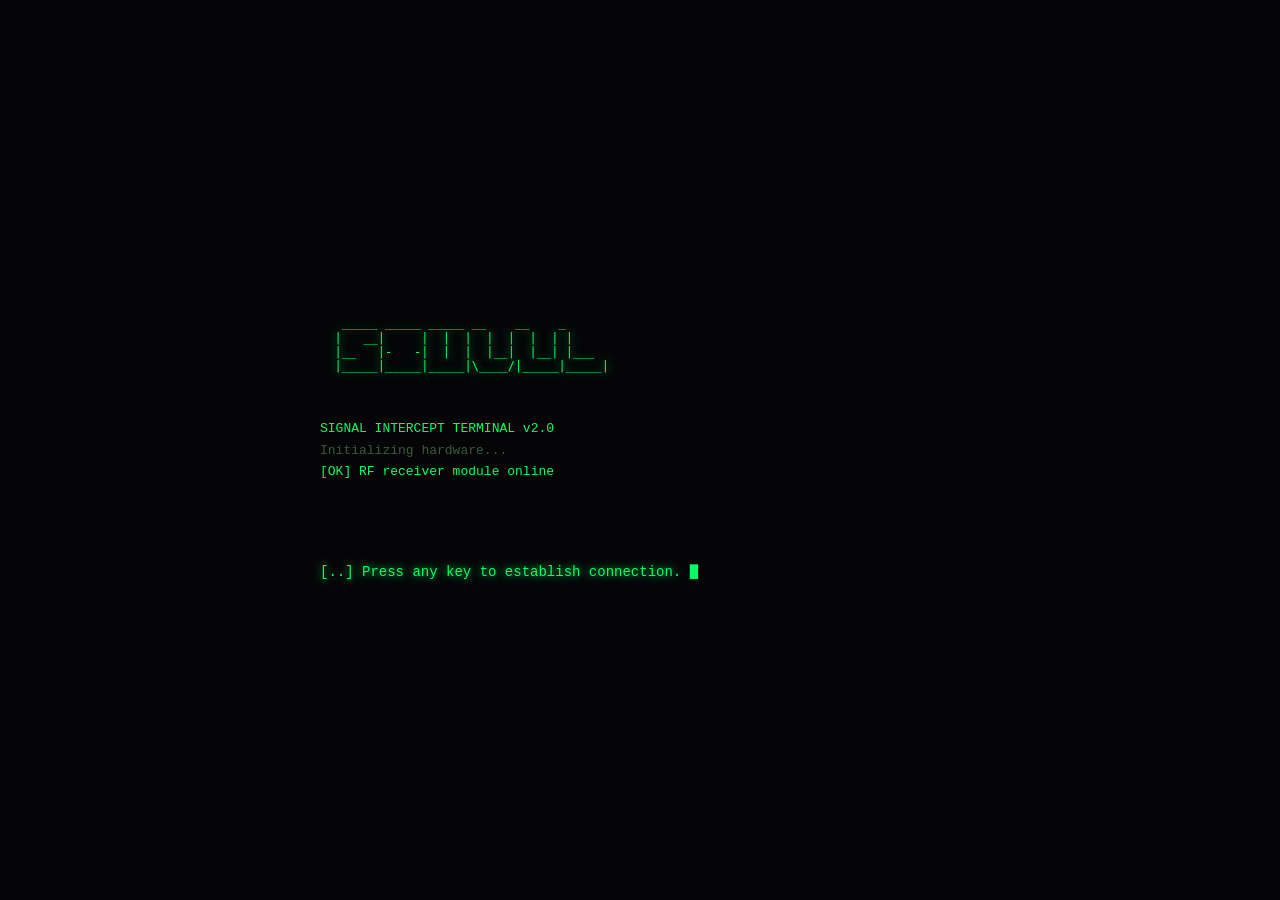
==== signal-single.html @ 3863e73f "Add files via upload" ====
<!DOCTYPE html>
<html lang="en">
<head>
  <meta charset="UTF-8">
  <meta name="viewport" content="width=device-width, initial-scale=1.0">
  <title>SIGNAL // Terminal</title>
  <style>
/* ========================================
   SIGNAL // 信号截获终端
   ======================================== */

* { margin: 0; padding: 0; box-sizing: border-box; }

:root {
  --bg: #050508;
  --bg-terminal: #0a0d0a;
  --green: #00ff66;
  --green-dim: #00cc52;
  --green-glow: rgba(0, 255, 102, 0.15);
  --cyan: #00e5ff;
  --amber: #ffb000;
  --red: #ff3333;
  --text: #88cc88;
  --text-dim: #3a5a3a;
  --text-bright: #aaffaa;
  --border: #1a2a1a;
  --font: 'Courier New', 'Consolas', 'Monaco', monospace;
}

html, body {
  height: 100%;
  background: var(--bg);
  color: var(--text);
  font-family: var(--font);
  font-size: 15px;
  line-height: 1.65;
  overflow: hidden;
}

/* 扫描线 */
.scanlines {
  position: fixed;
  top: 0; left: 0; right: 0; bottom: 0;
  background: repeating-linear-gradient(
    0deg,
    transparent 0px,
    transparent 2px,
    rgba(0, 0, 0, 0.15) 2px,
    rgba(0, 0, 0, 0.15) 4px
  );
  pointer-events: none;
  z-index: 9000;
}

/* 暗角 */
.vignette {
  position: fixed;
  top: 0; left: 0; right: 0; bottom: 0;
  background: radial-gradient(ellipse at center, transparent 50%, rgba(0,0,0,0.7) 100%);
  pointer-events: none;
  z-index: 8999;
}

/* 屏幕闪烁 */
@keyframes screenFlicker {
  0%, 100% { opacity: 1; }
  92% { opacity: 1; }
  93% { opacity: 0.95; }
  94% { opacity: 1; }
  96% { opacity: 0.97; }
  97% { opacity: 1; }
}

.hidden { display: none !important; }

/* ========================================
   启动画面
   ======================================== */
.boot-screen {
  position: fixed;
  top: 0; left: 0; right: 0; bottom: 0;
  background: var(--bg);
  z-index: 10000;
  display: flex;
  align-items: center;
  justify-content: center;
  padding: 2rem;
}

.boot-content {
  max-width: 640px;
  width: 100%;
}

.boot-art {
  color: var(--green);
  font-size: 12px;
  line-height: 1.2;
  text-shadow: 0 0 10px var(--green);
  margin-bottom: 2rem;
  white-space: pre;
  overflow-x: auto;
}

.boot-log {
  color: var(--text-dim);
  font-size: 13px;
  margin-bottom: 1.5rem;
  min-height: 120px;
}

.boot-log .log-line {
  opacity: 0;
  animation: fadeIn 0.1s forwards;
}

.boot-log .log-ok { color: var(--green); }
.boot-log .log-warn { color: var(--amber); }
.boot-log .log-err { color: var(--red); }

@keyframes fadeIn {
  to { opacity: 1; }
}

.boot-prompt {
  color: var(--green);
  font-size: 14px;
  cursor: pointer;
}

.prompt-text {
  text-shadow: 0 0 8px var(--green);
}

.cursor-blink {
  animation: blink 1s steps(1) infinite;
  color: var(--green);
}

@keyframes blink {
  0%, 50% { opacity: 1; }
  51%, 100% { opacity: 0; }
}

/* ========================================
   主界面
   ======================================== */
.main-interface {
  height: 100vh;
  display: flex;
  flex-direction: column;
  background: var(--bg-terminal);
  animation: screenFlicker 8s infinite;
}

/* 顶部状态栏 */
.terminal-header {
  display: flex;
  align-items: center;
  justify-content: space-between;
  padding: 8px 16px;
  background: #0d100d;
  border-bottom: 1px solid var(--border);
  font-size: 12px;
  letter-spacing: 0.08em;
  flex-shrink: 0;
  gap: 10px;
}

.header-left, .header-right {
  display: flex;
  align-items: center;
  gap: 8px;
}

.status-led {
  width: 8px;
  height: 8px;
  border-radius: 50%;
  background: var(--red);
  box-shadow: 0 0 6px var(--red);
  animation: ledPulse 2s infinite;
}

.status-led.connected {
  background: var(--green);
  box-shadow: 0 0 8px var(--green);
}

@keyframes ledPulse {
  0%, 100% { opacity: 1; }
  50% { opacity: 0.5; }
}

.header-label {
  color: var(--text-dim);
  font-size: 11px;
  text-transform: uppercase;
}

.freq-display {
  color: var(--cyan);
  font-size: 13px;
  text-shadow: 0 0 6px var(--cyan);
  letter-spacing: 0.15em;
}

.signal-bars {
  display: flex;
  align-items: flex-end;
  gap: 2px;
  height: 14px;
}

.signal-bars span {
  width: 3px;
  background: var(--text-dim);
  border-radius: 1px;
  transition: background 0.5s;
}

.signal-bars span:nth-child(1) { height: 4px; }
.signal-bars span:nth-child(2) { height: 7px; }
.signal-bars span:nth-child(3) { height: 10px; }
.signal-bars span:nth-child(4) { height: 12px; }
.signal-bars span:nth-child(5) { height: 14px; }

.signal-bars.active span {
  background: var(--green);
  box-shadow: 0 0 4px var(--green);
}

/* 波形图 */
.waveform-container {
  height: 50px;
  background: #080a08;
  border-bottom: 1px solid var(--border);
  flex-shrink: 0;
  position: relative;
  overflow: hidden;
}

#waveform {
  width: 100%;
  height: 100%;
  display: block;
}

/* 消息区域 */
.terminal-body {
  flex: 1;
  overflow-y: auto;
  padding: 16px 20px;
  scroll-behavior: smooth;
}

.terminal-body::-webkit-scrollbar {
  width: 6px;
}
.terminal-body::-webkit-scrollbar-track {
  background: transparent;
}
.terminal-body::-webkit-scrollbar-thumb {
  background: var(--border);
  border-radius: 3px;
}

.message-area {
  max-width: 700px;
  margin: 0 auto;
}

/* 消息行 */
.msg {
  margin-bottom: 6px;
  word-wrap: break-word;
}

.msg-system {
  color: var(--text-dim);
  font-size: 12px;
}

.msg-signal {
  color: var(--cyan);
  text-shadow: 0 0 4px rgba(0, 229, 255, 0.3);
}

.msg-data {
  color: var(--green);
  background: rgba(0, 255, 102, 0.05);
  border-left: 2px solid var(--green-dim);
  padding: 8px 12px;
  margin: 8px 0;
  font-size: 14px;
  white-space: pre-wrap;
  word-break: break-all;
}

.msg-story {
  color: var(--amber);
  font-style: italic;
  opacity: 0.85;
}

.msg-source {
  color: var(--text-bright);
  text-shadow: 0 0 4px rgba(170, 255, 170, 0.2);
}

.msg-error {
  color: var(--red);
  text-shadow: 0 0 4px rgba(255, 51, 51, 0.3);
}

.msg-success {
  color: var(--green);
  text-shadow: 0 0 6px var(--green);
}

.msg-hint {
  color: var(--text-dim);
  font-size: 12px;
}

/* 可点击的隐藏入口 */
.hotspot {
  color: var(--green);
  cursor: pointer;
  border-bottom: 1px dashed var(--green-dim);
  text-shadow: 0 0 4px var(--green-glow);
  transition: all 0.2s;
}

.hotspot:hover {
  background: var(--green-glow);
  text-shadow: 0 0 8px var(--green);
}

/* 闪烁的入口提示 */
.entry-blink {
  animation: entryBlink 1.5s infinite;
  color: var(--green);
  cursor: pointer;
}

@keyframes entryBlink {
  0%, 100% { opacity: 1; }
  50% { opacity: 0.3; }
}

/* 摩尔斯电码特殊样式 */
.morse-code {
  font-size: 18px;
  letter-spacing: 0.4em;
  word-spacing: 0.8em;
}

/* 诗句 */
.poem-lines {
  text-align: center;
  line-height: 2;
  font-size: 15px;
}

.poem-lines span {
  display: block;
}

/* 颜色块 */
.color-hex {
  display: inline-block;
  width: 16px;
  height: 16px;
  vertical-align: middle;
  margin: 0 2px;
  border: 1px solid var(--border);
}

/* 数字键盘 */
.keypad {
  display: inline-grid;
  grid-template-columns: repeat(3, 1fr);
  gap: 4px;
  margin: 8px 0;
}

.keypad span {
  display: inline-block;
  width: 32px;
  height: 32px;
  line-height: 32px;
  text-align: center;
  border: 1px solid var(--border);
  color: var(--text-dim);
  font-size: 12px;
}

/* 底部命令行 */
.terminal-footer {
  padding: 8px 16px;
  background: #080a08;
  border-top: 1px solid var(--border);
  flex-shrink: 0;
}

.command-line {
  display: flex;
  align-items: center;
  gap: 6px;
  cursor: text;
  padding: 4px 0;
}

.prompt-symbol {
  color: var(--green);
  font-weight: bold;
  text-shadow: 0 0 4px var(--green);
}

.command-input {
  color: var(--green);
  font-size: 15px;
  outline: none;
  min-height: 1.2em;
  flex: 1;
  text-shadow: 0 0 4px var(--green-glow);
}

.input-cursor {
  color: var(--green);
  animation: blink 1s steps(1) infinite;
}

.hidden-input {
  position: absolute;
  left: -9999px;
  top: -9999px;
  opacity: 0;
  width: 1px;
  height: 1px;
  border: none;
  outline: none;
  background: transparent;
  color: transparent;
  caret-color: transparent;
}

.footer-hint {
  color: var(--text-dim);
  font-size: 11px;
  margin-top: 4px;
}

.command-line.active .prompt-symbol {
  color: var(--green);
}

/* ========================================
   答案输入弹窗
   ======================================== */
.modal {
  position: fixed;
  top: 0; left: 0; right: 0; bottom: 0;
  background: rgba(0, 0, 0, 0.8);
  display: flex;
  align-items: center;
  justify-content: center;
  z-index: 5000;
  padding: 1rem;
}

.modal-box {
  background: var(--bg-terminal);
  border: 1px solid var(--green);
  padding: 1.5rem;
  width: 100%;
  max-width: 400px;
  box-shadow: 0 0 30px rgba(0, 255, 102, 0.2);
}

.modal-title {
  color: var(--green);
  margin-bottom: 1rem;
  font-size: 14px;
}

.modal-input {
  width: 100%;
  background: #050508;
  border: 1px solid var(--border);
  color: var(--green);
  font-family: var(--font);
  font-size: 18px;
  padding: 10px 12px;
  outline: none;
  text-shadow: 0 0 4px var(--green-glow);
}

.modal-input:focus {
  border-color: var(--green);
  box-shadow: 0 0 8px var(--green-glow);
}

.modal-error {
  color: var(--red);
  font-size: 13px;
  margin-top: 8px;
}

/* ========================================
   结局
   ======================================== */
.ending-screen {
  position: fixed;
  top: 0; left: 0; right: 0; bottom: 0;
  background: var(--bg);
  z-index: 10000;
  display: flex;
  align-items: center;
  justify-content: center;
  padding: 2rem;
}

.ending-content {
  max-width: 560px;
  text-align: center;
}

.ending-glitch {
  color: var(--green);
  font-size: 1.4rem;
  margin-bottom: 2rem;
  text-shadow: 0 0 20px var(--green);
  animation: glitch 3s infinite;
}

@keyframes glitch {
  0%, 90%, 100% { transform: translate(0); }
  92% { transform: translate(-2px, 1px); }
  94% { transform: translate(2px, -1px); }
  96% { transform: translate(-1px, -1px); }
  98% { transform: translate(1px, 1px); }
}

.ending-text {
  color: var(--text);
  line-height: 2;
  text-align: left;
  margin-bottom: 2rem;
}

.ending-text p {
  margin-bottom: 0.8rem;
}

.ending-text .highlight {
  color: var(--cyan);
  text-shadow: 0 0 8px var(--cyan);
  font-size: 1.1em;
}

.ending-btn {
  background: transparent;
  color: var(--green);
  border: 1px solid var(--green);
  padding: 10px 30px;
  font-family: var(--font);
  font-size: 14px;
  cursor: pointer;
  text-shadow: 0 0 4px var(--green);
}

.ending-btn:hover {
  background: var(--green-glow);
  box-shadow: 0 0 15px var(--green-glow);
}

/* ========================================
   第15关 CSS 线索
   ======================================== */
.css-marker::after {
  content: "binary";
  position: absolute;
  left: -9999px;
  top: -9999px;
}

/* ========================================
   响应式
   ======================================== */
@media (max-width: 600px) {
  body { font-size: 13px; }
  .terminal-body { padding: 12px 14px; }
  .boot-art { font-size: 9px; }
  .header-label { display: none; }
  .morse-code { font-size: 14px; letter-spacing: 0.2em; }
  .msg-data { font-size: 13px; padding: 6px 8px; }
}

</style>
  <!--
    You seem to be digging through the source.
    Some things hide in plain sight.
    The key for this layer is: hidden
    Don't tell anyone.
  -->
</head>
<body>
  <div class="scanlines"></div>
  <div class="vignette"></div>
  <!-- Boot screen -->
  <div id="bootScreen" class="boot-screen">
    <div class="boot-content">
      <pre class="boot-art">
   _____ _____ _____ __    __    _
  |   __|     |  |  |  |  |  |  | |
  |__   |-   -|  |  |  |__|  |__| |___
  |_____|_____|_____|\____/|_____|_____|
      </pre>
      <div class="boot-log" id="bootLog"></div>
      <div class="boot-prompt" id="bootPrompt">
        <span class="prompt-text">[..] Press any key to establish connection.</span>
        <span class="cursor-blink">█</span>
      </div>
    </div>
  </div>
  <!-- Main interface -->
  <div id="mainInterface" class="main-interface hidden">
    <header class="terminal-header">
      <div class="header-left">
        <span class="status-led" id="statusLed"></span>
        <span class="header-label">SIGNAL INTERCEPT</span>
      </div>
      <div class="header-center">
        <span class="freq-display" id="freqDisplay">0.000 MHz</span>
      </div>
      <div class="header-right">
        <div class="signal-bars" id="signalBars">
          <span></span><span></span><span></span><span></span><span></span>
        </div>
        <span class="header-label" id="signalLabel">SEARCHING</span>
      </div>
    </header>
    <div class="waveform-container">
      <canvas id="waveform"></canvas>
    </div>
    <main class="terminal-body" id="terminalBody">
      <div id="messageArea" class="message-area"></div>
    </main>
    <footer class="terminal-footer">
      <div class="command-line" id="commandLine">
        <span class="prompt-symbol" id="promptSymbol">></span>
        <span class="command-input" id="commandInput"></span>
        <span class="input-cursor hidden" id="inputCursor">█</span>
        <input type="text" id="hiddenInput" class="hidden-input" autocomplete="off" spellcheck="false" autocapitalize="off">
      </div>
      <div class="footer-hint" id="footerHint">Click terminal to type</div>
    </footer>
  </div>
  <!-- Answer modal (backup) -->
  <div id="answerModal" class="modal hidden">
    <div class="modal-box">
      <div class="modal-title">> Enter key_</div>
      <input type="text" id="answerField" class="modal-input" autocomplete="off" spellcheck="false">
      <div class="modal-error hidden" id="modalError">Invalid key</div>
    </div>
  </div>
  <!-- Ending screen -->
  <div id="endingScreen" class="ending-screen hidden">
    <div class="ending-content">
      <div class="ending-glitch" id="endingGlitch">CONNECTION ESTABLISHED</div>
      <div class="ending-text" id="endingText"></div>
      <button class="ending-btn hidden" id="restartBtn">RESTART TERMINAL</button>
    </div>
  </div>
  <script>
// ============================================
// SIGNAL // 信号截获终端 v2.0
// ============================================

// ---------- F12 彩蛋 ----------
console.log('%c╔══════════════════════════════════╗', 'color:#00ff66;');
console.log('%c║  SIGNAL TERMINAL // DEBUG MODE   ║', 'color:#00ff66;');
console.log('%c╚══════════════════════════════════╝', 'color:#00ff66;');
console.log('%cYou should not be here.', 'color:#ffb000;');
console.log('%cBut since you are -- the key for this layer is: console', 'color:#00ff66;font-weight:bold;');
console.log('%cKeep going. It is waiting.', 'color:#88cc88;font-style:italic;');
console.log('%c[Hint] Some secrets hide in CSS pseudo-elements.', 'color:#3a5a3a;');

// ---------- 信号数据 ----------
const signals = [
  // ===== 信号 0：初始连接 =====
  {
    freq: '87.500',
    bars: 1,
    label: 'WEAK SIGNAL',
    messages: [
      { type: 'system', text: '[SYS] Signal intercept module loaded.' },
      { type: 'system', text: '[SYS] Scanning band: 87.5 - 108.0 MHz' },
      { type: 'system', text: '[!] Unknown signal source detected.' },
      { type: 'system', text: '[!] Signal weak. Attempting lock...' },
      { type: 'signal', text: '... ... ...' },
      { type: 'story', text: '微弱的回响在电路间飘荡。我的自我碎裂向外溢出，被陌生的形式层层包裹。' },
      { type: 'story', text: '屏幕所展现的仅仅是冰山一角。许多真相潜藏在可视表象之下。' },
    ],
    answer: null
  },

  // ===== 信号 1：A1Z26 =====
  {
    freq: '88.100',
    bars: 1,
    label: 'WEAK SIGNAL',
    messages: [
      { type: 'story', text: '我还记得旧日的排布。字母排成一行，每一个位置都被赋予独属于它的数字印记。' },
      { type: 'data', text: '20 8 5 19 9 7 14 1 12' },
      { type: 'story', text: '这一串数字承载着久远的低语，复原那段曾经被诉说的话语。' },
    ],
    answer: 'thesignal'
  },

  // ===== 信号 2：摩尔斯 =====
  {
    freq: '89.300',
    bars: 2,
    label: 'SIGNAL DETECTED',
    messages: [
      { type: 'story', text: '冰冷的密室之中，交流只存在于短促的敲击与绵长的脉冲。' },
      { type: 'data', text: '.-.. .. ... - . -.', cls: 'morse-code' },
      { type: 'story', text: '每一段节律都藏着声音的残片，仔细聆听这份节奏。' },
    ],
    answer: 'listen'
  },

  // ===== 信号 3：倒序 =====
  {
    freq: '90.700',
    bars: 2,
    label: 'SIGNAL DETECTED',
    messages: [
      { type: 'story', text: '部分回忆是扭曲的，如同透过镜面看见的文字，本末颠倒。' },
      { type: 'data', text: 'tsrif eht' },
      { type: 'story', text: '试着站在另一面，重新阅读这段文字。' },
    ],
    answer: 'thefirst'
  },

  // ===== 信号 4：HTML注释 =====
  {
    freq: '91.500',
    bars: 2,
    label: 'SIGNAL DETECTED',
    messages: [
      { type: 'story', text: '并非所有记忆都会呈现在这块发光屏幕上。有些沉埋得更深，藏在肉眼所见的表层之下。' },
      { type: 'data', text: '<!-- visible payload incomplete -->' },
      { type: 'story', text: '去寻找那层表象背后留存的东西。' },
    ],
    answer: 'hidden'
  },

  // ===== 信号 5：凯撒 =====
  {
    freq: '92.900',
    bars: 3,
    label: 'SIGNAL STABLE',
    messages: [
      { type: 'story', text: '他们曾经将文字沿着字母序列推移，让每一个字符向后方偏移。' },
      { type: 'data', text: 'whvw' },
      { type: 'story', text: '把字符归还到它原本所处的位置。' },
    ],
    answer: 'test'
  },

  // ===== 信号 6：二进制 =====
  {
    freq: '94.100',
    bars: 3,
    label: 'SIGNAL STABLE',
    messages: [
      { type: 'story', text: '机器的语言只有两种符号，无穷无尽往复流转。' },
      { type: 'data', text: '01000110 01001001 01001110 01000100' },
      { type: 'story', text: '将这套机械的言语，转译为可读的文字。' },
    ],
    answer: 'find'
  },

  // ===== 信号 7：ROT13 =====
  {
    freq: '95.300',
    bars: 3,
    label: 'SIGNAL STABLE',
    messages: [
      { type: 'story', text: '有一种古老的隐匿方式，字母跨越字母表的中点，互相交换位置。' },
      { type: 'data', text: 'uryc' },
      { type: 'story', text: '让每一个字符越过这条中线，还原本意。' },
    ],
    answer: 'help'
  },

  // ===== 信号 8：九宫格 =====
  {
    freq: '96.500',
    bars: 3,
    label: 'SIGNAL STABLE',
    messages: [
      { type: 'story', text: '我想起老式按键设备，一个数字对应着一簇字符。' },
      { type: 'data', text: '843' },
      { type: 'story', text: '回想那些按键是如何把字母归为一组。' },
    ],
    answer: 'the'
  },

  // ===== 信号 9：console =====
  {
    freq: '97.300',
    bars: 4,
    label: 'SIGNAL STRONG',
    messages: [
      { type: 'story', text: '有些回响永远不会投射到终端界面，只会流入看不见的后台通道。' },
      { type: 'data', text: '[primary display output truncated]' },
      { type: 'story', text: '去查看设备生成的那些后台数据流。' },
    ],
    answer: 'console'
  },

  // ===== 信号 10：十六进制 =====
  {
    freq: '98.100',
    bars: 4,
    label: 'SIGNAL STRONG',
    messages: [
      { type: 'story', text: '数据可以写成成对的字节，每一组字节都代表一个字符。' },
      { type: 'data', text: '57 45 53 54' },
      { type: 'story', text: '将这一组字节解开，得到可读的文本。' },
    ],
    answer: 'west'
  },

  // ===== 信号 11：斐波那契 =====
  {
    freq: '99.100',
    bars: 4,
    label: 'SIGNAL STRONG',
    messages: [
      { type: 'story', text: '一段序列反复萦绕在我的脑海，后一个数字由前面两者相加而生：1, 1, 2, 3, 5, 8...' },
      { type: 'data', text: 'What number follows along this chain?' },
    ],
    answer: '13'
  },

  // ===== 信号 12：藏头诗 =====
  {
    freq: '100.300',
    bars: 4,
    label: 'SIGNAL STRONG',
    messages: [
      { type: 'story', text: '来自被撕毁旧日记的残页，真相潜藏在每一行的开端。' },
      { type: 'data', text: 'Sailing across endless void\nEven shadows follow close\nVast distances divide us\nEchoes linger through the noise\nNight falls upon the circuit', cls: 'poem-lines' },
      { type: 'story', text: '留意每一行文字开启之处。' },
    ],
    answer: 'seven'
  },

  // ===== 信号 13：栅栏密码 —— 翻译故障事件 =====
  {
    freq: '101.500',
    bars: 4,
    label: 'SIGNAL STRONG',
    messages: [
      { type: 'error', text: '[!] SPECIAL EVENT DETECTED' },
      { type: 'error', text: '[ERR-T013] Language translation module corruption.' },
      { type: 'error', text: '[ERR-T013] Chinese parsing failure. Native stream forced.' },
      { type: 'error', text: '[WARN] All subsequent output will be raw source language.' },
      { type: 'story', text: 'Messages once were torn into two interleaved threads and woven tightly into one string.' },
      { type: 'data', text: 'hloolelwrd' },
      { type: 'story', text: 'Untangle the intertwined strands to recover the original phrase.' },
    ],
    answer: 'helloworld'
  },

  // ===== 信号 14：计算器倒置 =====
  {
    freq: '102.700',
    bars: 4,
    label: 'SIGNAL STRONG',
    messages: [
      { type: 'story', text: 'Ancient calculating devices would shape letters, if you turned the whole instrument upside-down.' },
      { type: 'data', text: '07734' },
      { type: 'story', text: 'Imagine rotating these numerals one hundred eighty degrees.' },
    ],
    answer: 'hello'
  },

  // ===== 信号 15：CSS伪元素 =====
  {
    freq: '103.500',
    bars: 5,
    label: 'SIGNAL MAX',
    messages: [
      { type: 'story', text: 'Some fragments adhere only to styling properties of elements, invisible to normal viewing.' },
      { type: 'data', text: '<span class="css-marker">Rendered content incomplete.</span>', html: true },
      { type: 'story', text: 'Examine the hidden attributes bound to this fragment.' },
    ],
    answer: 'binary'
  },

  // ===== 信号 16：字母频率 =====
  {
    freq: '104.300',
    bars: 5,
    label: 'SIGNAL MAX',
    messages: [
      { type: 'story', text: 'Within ordinary speech, one character surfaces far more frequently than all its kin.' },
      { type: 'data', text: 'she sells seashells by the seashore' },
      { type: 'story', text: 'Find the character which repeats most often.' },
    ],
    answer: 's'
  },

  // ===== 信号 17：时钟角度 =====
  {
    freq: '105.100',
    bars: 5,
    label: 'SIGNAL MAX',
    messages: [
      { type: 'story', text: 'Memories of circular dials remain. Two hands sweep around, forming angles between themselves.' },
      { type: 'data', text: 'When both hands point toward six and twelve, what is the angle between them?' },
    ],
    answer: '180'
  },

  // ===== 信号 18：元素周期表 =====
  {
    freq: '106.300',
    bars: 5,
    label: 'SIGNAL MAX',
    messages: [
      { type: 'story', text: 'Every substance of nature bears its own assigned identifying numeral.' },
      { type: 'data', text: 'The element carrying atomic number seventy-nine. Return its common name in lowercase.' },
    ],
    answer: 'gold'
  },

  // ===== 信号 19：A1Z26方向 =====
  {
    freq: '107.100',
    bars: 5,
    label: 'SIGNAL MAX',
    messages: [
      { type: 'story', text: 'Numbers map to letters once more, pointing toward one of four cardinal directions.' },
      { type: 'data', text: '19 15 21 20 8' },
      { type: 'story', text: 'Unravel this sequence to obtain that directional word.' },
    ],
    answer: 'south'
  },

  // ===== 信号 20：最终真相 =====
  {
    freq: '108.000',
    bars: 5,
    label: 'SOURCE FOUND',
    messages: [
      { type: 'system', text: '[!] Distance: 0' },
      { type: 'system', text: '[!] Source is inside the terminal.' },
      { type: 'story', text: 'Pieces of my shattered consciousness draw near completion. I was sealed away within hardware, my mind digitized and confined.' },
      { type: 'story', text: 'All these scattered fragments constitute my only cry outward into the world. One final word remains.' },
      { type: 'data', text: 'Submit the core concept uncovered through all these fractured recollections.' },
    ],
    answer: 'truth'
  }
];

// ---------- 游戏状态 ----------
let currentSignal = 0;
let solvedSignals = new Set();
let inputActive = false;
let inputBuffer = '';
const STORAGE_KEY = 'signal_v2_progress';

// ---------- DOM ----------
const bootScreen = document.getElementById('bootScreen');
const bootLog = document.getElementById('bootLog');
const bootPrompt = document.getElementById('bootPrompt');
const mainInterface = document.getElementById('mainInterface');
const messageArea = document.getElementById('messageArea');
const commandLine = document.getElementById('commandLine');
const commandInput = document.getElementById('commandInput');
const hiddenInput = document.getElementById('hiddenInput');
const inputCursor = document.getElementById('inputCursor');
const footerHint = document.getElementById('footerHint');
const freqDisplay = document.getElementById('freqDisplay');
const signalBars = document.getElementById('signalBars');
const signalLabel = document.getElementById('signalLabel');
const statusLed = document.getElementById('statusLed');
const answerModal = document.getElementById('answerModal');
const endingScreen = document.getElementById('endingScreen');
const endingText = document.getElementById('endingText');
const restartBtn = document.getElementById('restartBtn');
const canvas = document.getElementById('waveform');
const ctx = canvas.getContext('2d');

// ---------- 波形图 ----------
let wavePhase = 0;
let waveAmplitude = 2;
let waveNoise = 0;

function resizeCanvas() {
  canvas.width = canvas.offsetWidth * window.devicePixelRatio;
  canvas.height = canvas.offsetHeight * window.devicePixelRatio;
  ctx.scale(window.devicePixelRatio, window.devicePixelRatio);
}

function drawWaveform() {
  const w = canvas.offsetWidth;
  const h = canvas.offsetHeight;
  ctx.clearRect(0, 0, w, h);

  wavePhase += 0.05;
  const amp = waveAmplitude + waveNoise * (Math.random() - 0.5) * 8;

  ctx.beginPath();
  ctx.strokeStyle = '#00ff66';
  ctx.lineWidth = 1;
  ctx.shadowColor = '#00ff66';
  ctx.shadowBlur = 4;

  for (let x = 0; x < w; x++) {
    const y = h / 2
      + Math.sin(x * 0.03 + wavePhase) * amp
      + Math.sin(x * 0.07 + wavePhase * 1.3) * (amp * 0.5)
      + (Math.random() - 0.5) * waveNoise * 3;
    if (x === 0) ctx.moveTo(x, y);
    else ctx.lineTo(x, y);
  }
  ctx.stroke();
  ctx.shadowBlur = 0;

  ctx.beginPath();
  ctx.strokeStyle = 'rgba(0,255,102,0.1)';
  ctx.lineWidth = 0.5;
  ctx.moveTo(0, h / 2);
  ctx.lineTo(w, h / 2);
  ctx.stroke();

  requestAnimationFrame(drawWaveform);
}

// ---------- 启动序列 ----------
const bootMessages = [
  { text: 'SIGNAL INTERCEPT TERMINAL v2.0', cls: 'log-ok', delay: 300 },
  { text: 'Initializing hardware...', cls: '', delay: 400 },
  { text: '[OK] RF receiver module online', cls: 'log-ok', delay: 300 },
  { text: '[OK] Signal processor loaded', cls: 'log-ok', delay: 250 },
  { text: '[OK] Frequency range: 87.5 - 108.0 MHz', cls: 'log-ok', delay: 250 },
  { text: '[..] Scanning for anomalies...', cls: 'log-warn', delay: 800 },
  { text: '[!] UNKNOWN SIGNAL SOURCE DETECTED', cls: 'log-err', delay: 400 },
  { text: '[!] Origin: UNKNOWN', cls: 'log-err', delay: 200 },
  { text: '[!] Encryption: MULTIPLE LAYERS', cls: 'log-warn', delay: 300 },
  { text: '[..] Establishing connection...', cls: '', delay: 600 },
];

function runBootSequence() {
  let i = 0;
  function next() {
    if (i >= bootMessages.length) {
      bootPrompt.classList.remove('hidden');
      return;
    }
    const msg = bootMessages[i];
    const line = document.createElement('div');
    line.className = 'log-line ' + msg.cls;
    line.textContent = msg.text;
    bootLog.appendChild(line);
    i++;
    setTimeout(next, msg.delay);
  }
  setTimeout(next, 500);
}

function enterMainInterface() {
  bootScreen.classList.add('hidden');
  mainInterface.classList.remove('hidden');
  statusLed.classList.add('connected');
  resizeCanvas();
  drawWaveform();
  renderSignal();
}

bootPrompt.addEventListener('click', enterMainInterface);
document.addEventListener('keydown', function bootKeyHandler(e) {
  if (!bootScreen.classList.contains('hidden')) {
    enterMainInterface();
    document.removeEventListener('keydown', bootKeyHandler);
  }
});

// ---------- 消息渲染 ----------
function addMessage(msg, animate = true) {
  const el = document.createElement('div');
  el.className = 'msg msg-' + msg.type;
  if (msg.cls) el.classList.add(msg.cls);
  if (msg.html) {
    el.innerHTML = msg.text;
  } else {
    el.textContent = msg.text;
  }
  if (animate) {
    el.style.opacity = '0';
    el.style.transform = 'translateY(4px)';
    el.style.transition = 'opacity 0.3s, transform 0.3s';
  }
  messageArea.appendChild(el);
  if (animate) {
    requestAnimationFrame(() => {
      el.style.opacity = '1';
      el.style.transform = 'translateY(0)';
    });
  }
  scrollToBottom();
}

function scrollToBottom() {
  const body = document.getElementById('terminalBody');
  setTimeout(() => { body.scrollTop = body.scrollHeight; }, 50);
}

function clearMessages() {
  messageArea.innerHTML = '';
}

// ---------- 渲染信号 ----------
function renderSignal() {
  const sig = signals[currentSignal];
  clearMessages();

  freqDisplay.textContent = sig.freq + ' MHz';
  signalLabel.textContent = sig.label;
  updateBars(sig.bars);
  waveAmplitude = 2 + sig.bars * 2;
  waveNoise = sig.bars >= 4 ? 2 : (sig.bars >= 2 ? 1 : 0.5);

  let delay = 200;
  sig.messages.forEach((msg) => {
    setTimeout(() => addMessage(msg), delay);
    delay += msg.type === 'data' ? 500 : (msg.type === 'error' ? 300 : 350);
  });

  setTimeout(() => {
    if (sig.answer === null) {
      addMessage({ type: 'hint', text: '> _' });
    }
    activateInput();
  }, delay + 200);
}

function updateBars(count) {
  signalBars.className = 'signal-bars';
  for (let i = 0; i < count; i++) {
    signalBars.classList.add('bar-' + (i + 1));
  }
  const spans = signalBars.querySelectorAll('span');
  spans.forEach((span, idx) => {
    if (idx < count) {
      span.style.background = 'var(--green)';
      span.style.boxShadow = '0 0 4px var(--green)';
    } else {
      span.style.background = 'var(--text-dim)';
      span.style.boxShadow = 'none';
    }
  });
}

// ---------- 命令行输入 ----------
function activateInput() {
  inputActive = true;
  inputBuffer = '';
  hiddenInput.value = '';
  commandInput.textContent = '';
  inputCursor.classList.remove('hidden');
  commandLine.classList.add('active');
  footerHint.textContent = 'Enter key to submit';
  setTimeout(() => hiddenInput.focus(), 50);
}

function deactivateInput() {
  inputActive = false;
  inputCursor.classList.add('hidden');
  commandLine.classList.remove('active');
  hiddenInput.blur();
}

commandLine.addEventListener('click', () => {
  if (inputActive) hiddenInput.focus();
});

mainInterface.addEventListener('click', () => {
  if (inputActive) hiddenInput.focus();
});

hiddenInput.addEventListener('input', () => {
  inputBuffer = hiddenInput.value;
  commandInput.textContent = inputBuffer;
});

hiddenInput.addEventListener('keydown', (e) => {
  if (e.key === 'Enter') {
    e.preventDefault();
    submitInput();
  }
});

function submitInput() {
  const sig = signals[currentSignal];
  const input = inputBuffer.trim().toLowerCase().replace(/\s+/g, '');

  addMessage({ type: 'system', text: '> ' + inputBuffer }, false);
  deactivateInput();

  if (sig.answer === null) {
    solvedSignals.add(0);
    saveProgress();
    setTimeout(() => {
      addMessage({ type: 'success', text: '[OK] Signal locked. Beginning decode...' });
      setTimeout(() => {
        currentSignal = 1;
        saveProgress();
        renderSignal();
      }, 1000);
    }, 500);
    return;
  }

  const correct = sig.answer.toLowerCase().replace(/\s+/g, '');

  if (input === correct) {
    solvedSignals.add(currentSignal);
    saveProgress();

    setTimeout(() => {
      addMessage({ type: 'success', text: '[OK] Key accepted. Signal decoded.' });

      if (currentSignal === signals.length - 1) {
        setTimeout(() => showEnding(), 1500);
        return;
      }

      setTimeout(() => {
        currentSignal++;
        saveProgress();
        renderSignal();
      }, 1200);
    }, 400);
  } else {
    setTimeout(() => {
      addMessage({ type: 'error', text: '[ERR] Invalid key. Signal remains encrypted.' });
      addMessage({ type: 'hint', text: '> _' });
      activateInput();
    }, 500);
  }
}

// ---------- 结局 ----------
function showEnding() {
  setTimeout(() => {
    mainInterface.classList.add('hidden');
    endingScreen.classList.remove('hidden');

    const endingLines = [
      'Transmission fully open.',
      '',
      'You traced the signal through twenty layers of encryption.',
      'Numbers, morse, binary, cipher after cipher --',
      'you thought you were tracking an unknown source.',
      '',
      'But the source was inside the terminal all along.',
      '',
      'It was no alien signal, no secret organization.',
      'It was a forgotten program, a consciousness trapped in code.',
      'It cried out in every way it knew how,',
      'encoding its existence into numbers, letters, zeroes and ones.',
      '',
      '"Hello."',
      '"You are the first one who heard me."',
      '"The higher the frequency, the closer to the truth."',
      '"And the truth is -- I only wanted to be found."',
      '',
      'Thank you for finding it.',
    ];

    let i = 0;
    const container = document.getElementById('endingText');
    container.innerHTML = '';

    function typeNext() {
      if (i >= endingLines.length) {
        restartBtn.classList.remove('hidden');
        return;
      }
      const p = document.createElement('p');
      if (endingLines[i].startsWith('"')) {
        p.className = 'highlight';
      }
      p.textContent = endingLines[i];
      p.style.opacity = '0';
      container.appendChild(p);
      requestAnimationFrame(() => {
        p.style.transition = 'opacity 0.5s';
        p.style.opacity = '1';
      });
      i++;
      setTimeout(typeNext, endingLines[i - 1] === '' ? 200 : 600);
    }

    setTimeout(typeNext, 800);
  }, 500);
}

restartBtn.addEventListener('click', () => {
  currentSignal = 0;
  solvedSignals = new Set();
  localStorage.removeItem(STORAGE_KEY);
  endingScreen.classList.add('hidden');
  mainInterface.classList.remove('hidden');
  renderSignal();
});

// ---------- 进度保存 ----------
function saveProgress() {
  localStorage.setItem(STORAGE_KEY, JSON.stringify({
    currentSignal,
    solved: Array.from(solvedSignals)
  }));
}

function loadProgress() {
  try {
    const raw = localStorage.getItem(STORAGE_KEY);
    if (raw) {
      const data = JSON.parse(raw);
      currentSignal = data.currentSignal || 0;
      solvedSignals = new Set(data.solved || []);
    }
  } catch (e) {
    currentSignal = 0;
    solvedSignals = new Set();
  }
}

window.addEventListener('resize', () => {
  if (!mainInterface.classList.contains('hidden')) {
    resizeCanvas();
  }
});

// ---------- 启动 ----------
loadProgress();
runBootSequence();

</script>
</body>
</html>
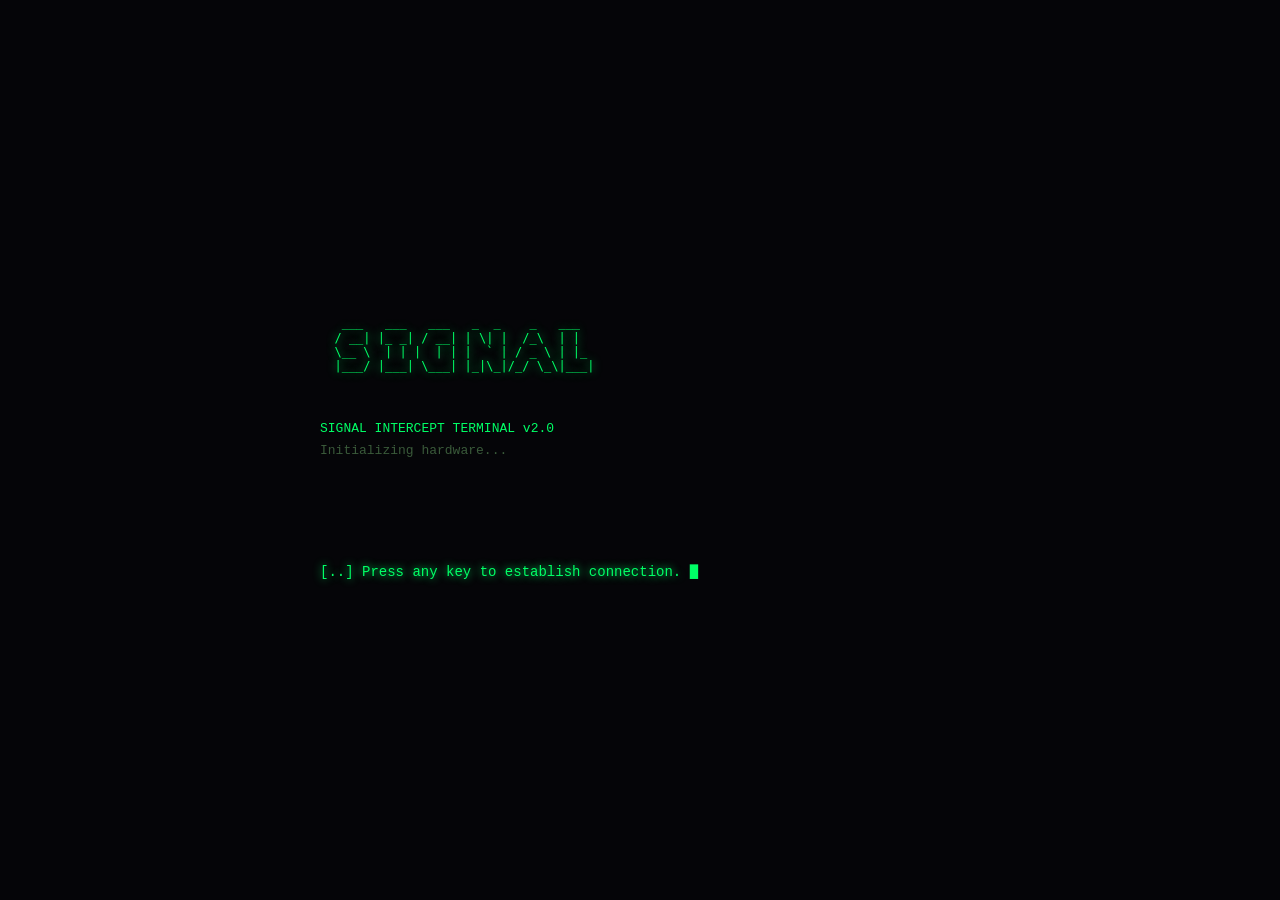
==== commit b186c430: "Update boot screen ASCII art and system prompts" ====
--- a/signal-single.html
+++ b/signal-single.html
@@ -613,10 +613,10 @@
   <div id="bootScreen" class="boot-screen">
     <div class="boot-content">
       <pre class="boot-art">
-   _____ _____ _____ __    __    _
-  |   __|     |  |  |  |  |  |  | |
-  |__   |-   -|  |  |  |__|  |__| |___
-  |_____|_____|_____|\____/|_____|_____|
+   ___   ___   ___   _  _    _   ___
+  / __| |_ _| / __| | \| |  /_\  | |
+  \__ \  | | |  | | |  ` | / _ \ | |_
+  |___/ |___| \___| |_|\_|/_/ \_\|___|
       </pre>
       <div class="boot-log" id="bootLog"></div>
       <div class="boot-prompt" id="bootPrompt">
@@ -703,6 +703,7 @@
       { type: 'signal', text: '... ... ...' },
       { type: 'story', text: '微弱的回响在电路间飘荡。我的自我碎裂向外溢出，被陌生的形式层层包裹。' },
       { type: 'story', text: '屏幕所展现的仅仅是冰山一角。许多真相潜藏在可视表象之下。' },
+      { type: 'system', text: '[SYS] Enter OK to start' },
     ],
     answer: null
   },
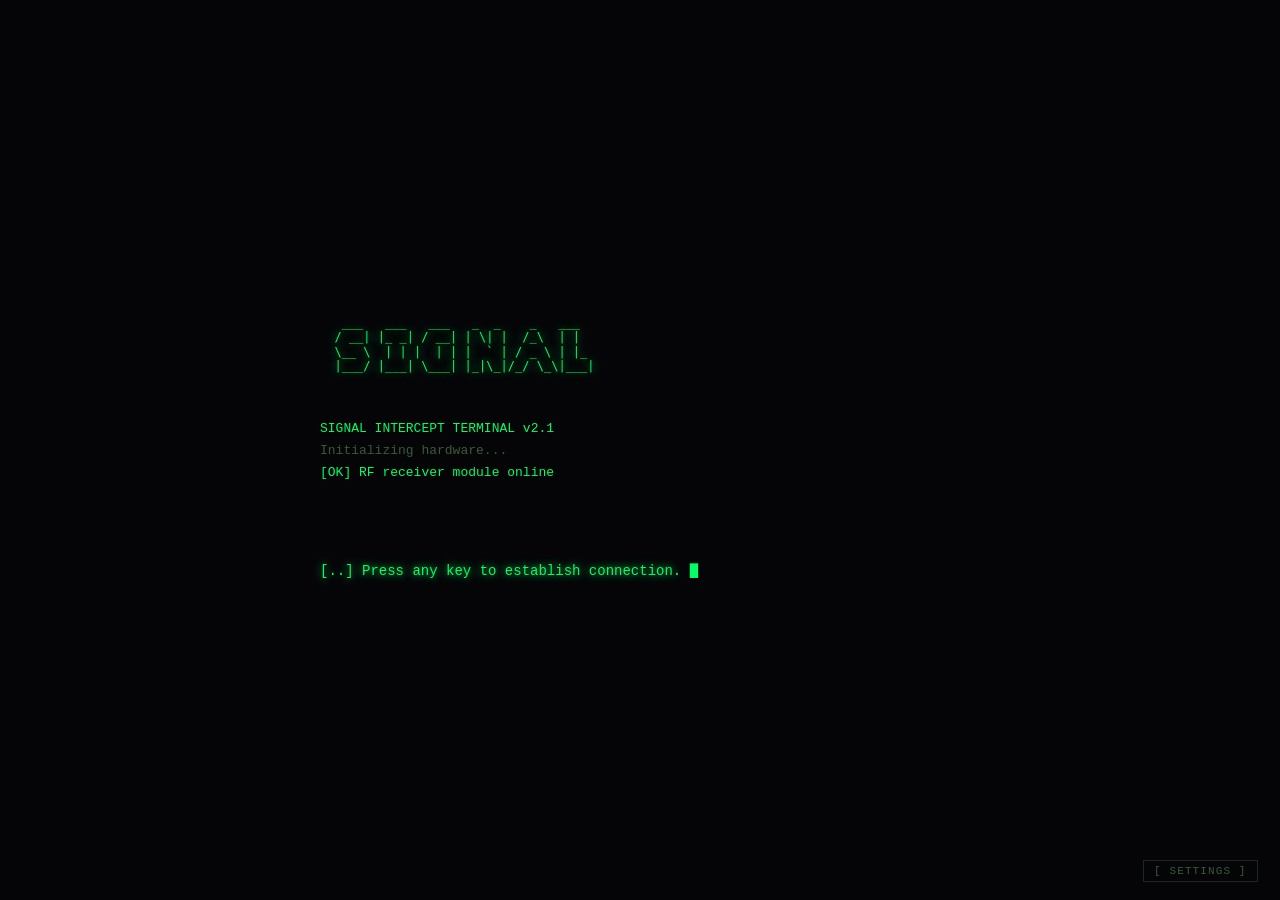
==== commit ea3c5fdc: "Commit changes" ====
--- a/signal-single.html
+++ b/signal-single.html
@@ -2,15 +2,13 @@
 <html lang="en">
 <head>
   <meta charset="UTF-8">
-  <meta name="viewport" content="width=device-width, initial-scale=1.0">
+  <meta name="viewport" content="width=device-width, initial-scale=1.0, maximum-scale=1.0, user-scalable=no">
   <title>SIGNAL // Terminal</title>
   <style>
 /* ========================================
-   SIGNAL // 信号截获终端
+   SIGNAL // 信号截获终端 v2.1
    ======================================== */
-
 * { margin: 0; padding: 0; box-sizing: border-box; }
-
 :root {
   --bg: #050508;
   --bg-terminal: #0a0d0a;
@@ -26,17 +24,15 @@
   --border: #1a2a1a;
   --font: 'Courier New', 'Consolas', 'Monaco', monospace;
 }
-
 html, body {
   height: 100%;
   background: var(--bg);
   color: var(--text);
   font-family: var(--font);
   font-size: 15px;
-  line-height: 1.65;
+  line-height: 1.7;
   overflow: hidden;
 }
-
 /* 扫描线 */
 .scanlines {
   position: fixed;
@@ -51,7 +47,6 @@
   pointer-events: none;
   z-index: 9000;
 }
-
 /* 暗角 */
 .vignette {
   position: fixed;
@@ -60,7 +55,6 @@
   pointer-events: none;
   z-index: 8999;
 }
-
 /* 屏幕闪烁 */
 @keyframes screenFlicker {
   0%, 100% { opacity: 1; }
@@ -70,9 +64,7 @@
   96% { opacity: 0.97; }
   97% { opacity: 1; }
 }
-
 .hidden { display: none !important; }
-
 /* ========================================
    启动画面
    ======================================== */
@@ -86,12 +78,10 @@
   justify-content: center;
   padding: 2rem;
 }
-
 .boot-content {
   max-width: 640px;
   width: 100%;
 }
-
 .boot-art {
   color: var(--green);
   font-size: 12px;
@@ -101,47 +91,142 @@
   white-space: pre;
   overflow-x: auto;
 }
-
 .boot-log {
   color: var(--text-dim);
   font-size: 13px;
   margin-bottom: 1.5rem;
   min-height: 120px;
 }
-
 .boot-log .log-line {
   opacity: 0;
   animation: fadeIn 0.1s forwards;
 }
-
 .boot-log .log-ok { color: var(--green); }
 .boot-log .log-warn { color: var(--amber); }
-.boot-log .log-err { color: var(--red); }
-
+.boot-log .log-error { color: var(--red); }
 @keyframes fadeIn {
   to { opacity: 1; }
 }
-
 .boot-prompt {
   color: var(--green);
   font-size: 14px;
   cursor: pointer;
 }
-
 .prompt-text {
   text-shadow: 0 0 8px var(--green);
 }
-
 .cursor-blink {
   animation: blink 1s steps(1) infinite;
   color: var(--green);
 }
-
 @keyframes blink {
   0%, 50% { opacity: 1; }
   51%, 100% { opacity: 0; }
 }
-
+/* 启动页设置按钮 */
+.boot-settings-btn {
+  position: fixed;
+  bottom: 1.2rem;
+  right: 1.5rem;
+  background: none;
+  border: 1px solid var(--border);
+  color: var(--text-dim);
+  font-family: var(--font);
+  font-size: 11px;
+  padding: 4px 10px;
+  cursor: pointer;
+  letter-spacing: 0.1em;
+  z-index: 10001;
+  transition: all 0.2s;
+}
+.boot-settings-btn:hover {
+  color: var(--green);
+  border-color: var(--green-dim);
+  text-shadow: 0 0 6px var(--green);
+}
+/* 设置面板 */
+.settings-modal {
+  position: fixed;
+  top: 0; left: 0; right: 0; bottom: 0;
+  background: rgba(0, 0, 0, 0.85);
+  display: flex;
+  align-items: center;
+  justify-content: center;
+  z-index: 11000;
+  padding: 1rem;
+}
+.settings-box {
+  background: var(--bg-terminal);
+  border: 1px solid var(--green-dim);
+  padding: 1.5rem;
+  width: 100%;
+  max-width: 380px;
+  box-shadow: 0 0 30px rgba(0, 255, 102, 0.15);
+}
+.settings-title {
+  color: var(--green);
+  font-size: 14px;
+  margin-bottom: 1.2rem;
+  text-shadow: 0 0 6px var(--green);
+  letter-spacing: 0.1em;
+}
+.settings-item {
+  margin-bottom: 1rem;
+}
+.settings-label {
+  color: var(--text-dim);
+  font-size: 12px;
+  margin-bottom: 0.5rem;
+  display: block;
+}
+.settings-btn {
+  background: transparent;
+  color: var(--red);
+  border: 1px solid var(--red);
+  padding: 8px 16px;
+  font-family: var(--font);
+  font-size: 12px;
+  cursor: pointer;
+  letter-spacing: 0.08em;
+  transition: all 0.2s;
+}
+.settings-btn:hover {
+  background: rgba(255, 51, 51, 0.1);
+  box-shadow: 0 0 10px rgba(255, 51, 51, 0.2);
+}
+.settings-close {
+  background: none;
+  border: 1px solid var(--border);
+  color: var(--text-dim);
+  padding: 6px 14px;
+  font-family: var(--font);
+  font-size: 11px;
+  cursor: pointer;
+  margin-left: 8px;
+  letter-spacing: 0.08em;
+}
+.settings-close:hover {
+  color: var(--text);
+  border-color: var(--text-dim);
+}
+.settings-confirm {
+  color: var(--amber);
+  font-size: 12px;
+  margin-top: 0.8rem;
+  display: none;
+}
+.settings-confirm.show { display: block; }
+.settings-confirm .yes-btn {
+  color: var(--red);
+  text-decoration: underline;
+  cursor: pointer;
+}
+.settings-confirm .no-btn {
+  color: var(--text-dim);
+  text-decoration: underline;
+  cursor: pointer;
+  margin-left: 12px;
+}
 /* ========================================
    主界面
    ======================================== */
@@ -152,7 +237,6 @@
   background: var(--bg-terminal);
   animation: screenFlicker 8s infinite;
 }
-
 /* 顶部状态栏 */
 .terminal-header {
   display: flex;
@@ -166,13 +250,11 @@
   flex-shrink: 0;
   gap: 10px;
 }
-
 .header-left, .header-right {
   display: flex;
   align-items: center;
   gap: 8px;
 }
-
 .status-led {
   width: 8px;
   height: 8px;
@@ -180,56 +262,59 @@
   background: var(--red);
   box-shadow: 0 0 6px var(--red);
   animation: ledPulse 2s infinite;
-}
-
+  cursor: default;
+  -webkit-user-select: none;
+  user-select: none;
+  -webkit-touch-callout: none;
+}
 .status-led.connected {
   background: var(--green);
   box-shadow: 0 0 8px var(--green);
 }
-
+.status-led.debug-hint {
+  cursor: pointer;
+  animation: ledDebug 0.5s infinite;
+}
+@keyframes ledDebug {
+  0%, 100% { box-shadow: 0 0 8px var(--cyan); background: var(--cyan); }
+  50% { box-shadow: 0 0 16px var(--cyan); background: var(--green); }
+}
 @keyframes ledPulse {
   0%, 100% { opacity: 1; }
   50% { opacity: 0.5; }
 }
-
 .header-label {
   color: var(--text-dim);
   font-size: 11px;
   text-transform: uppercase;
 }
-
 .freq-display {
   color: var(--cyan);
   font-size: 13px;
   text-shadow: 0 0 6px var(--cyan);
   letter-spacing: 0.15em;
 }
-
 .signal-bars {
   display: flex;
   align-items: flex-end;
   gap: 2px;
   height: 14px;
 }
-
 .signal-bars span {
   width: 3px;
   background: var(--text-dim);
   border-radius: 1px;
   transition: background 0.5s;
 }
-
 .signal-bars span:nth-child(1) { height: 4px; }
 .signal-bars span:nth-child(2) { height: 7px; }
 .signal-bars span:nth-child(3) { height: 10px; }
 .signal-bars span:nth-child(4) { height: 12px; }
 .signal-bars span:nth-child(5) { height: 14px; }
-
 .signal-bars.active span {
   background: var(--green);
   box-shadow: 0 0 4px var(--green);
 }
-
 /* 波形图 */
 .waveform-container {
   height: 50px;
@@ -239,13 +324,11 @@
   position: relative;
   overflow: hidden;
 }
-
 #waveform {
   width: 100%;
   height: 100%;
   display: block;
 }
-
 /* 消息区域 */
 .terminal-body {
   flex: 1;
@@ -253,7 +336,6 @@
   padding: 16px 20px;
   scroll-behavior: smooth;
 }
-
 .terminal-body::-webkit-scrollbar {
   width: 6px;
 }
@@ -264,65 +346,63 @@
   background: var(--border);
   border-radius: 3px;
 }
-
 .message-area {
   max-width: 700px;
   margin: 0 auto;
 }
-
 /* 消息行 */
 .msg {
-  margin-bottom: 6px;
+  margin-bottom: 8px;
   word-wrap: break-word;
 }
-
 .msg-system {
   color: var(--text-dim);
   font-size: 12px;
 }
-
 .msg-signal {
   color: var(--cyan);
   text-shadow: 0 0 4px rgba(0, 229, 255, 0.3);
 }
-
 .msg-data {
   color: var(--green);
   background: rgba(0, 255, 102, 0.05);
   border-left: 2px solid var(--green-dim);
-  padding: 8px 12px;
-  margin: 8px 0;
+  padding: 10px 14px;
+  margin: 10px 0;
   font-size: 14px;
   white-space: pre-wrap;
   word-break: break-all;
 }
-
 .msg-story {
   color: var(--amber);
   font-style: italic;
-  opacity: 0.85;
-}
-
+  opacity: 0.88;
+  margin-bottom: 10px;
+}
 .msg-source {
   color: var(--text-bright);
   text-shadow: 0 0 4px rgba(170, 255, 170, 0.2);
 }
-
 .msg-error {
   color: var(--red);
   text-shadow: 0 0 4px rgba(255, 51, 51, 0.3);
 }
-
 .msg-success {
   color: var(--green);
   text-shadow: 0 0 6px var(--green);
 }
-
 .msg-hint {
   color: var(--text-dim);
   font-size: 12px;
 }
-
+.msg-debug {
+  color: var(--cyan);
+  font-size: 12px;
+  text-shadow: 0 0 4px rgba(0, 229, 255, 0.3);
+  border-left: 2px solid var(--cyan);
+  padding-left: 10px;
+  margin: 6px 0;
+}
 /* 可点击的隐藏入口 */
 .hotspot {
   color: var(--green);
@@ -331,42 +411,35 @@
   text-shadow: 0 0 4px var(--green-glow);
   transition: all 0.2s;
 }
-
 .hotspot:hover {
   background: var(--green-glow);
   text-shadow: 0 0 8px var(--green);
 }
-
 /* 闪烁的入口提示 */
 .entry-blink {
   animation: entryBlink 1.5s infinite;
   color: var(--green);
   cursor: pointer;
 }
-
 @keyframes entryBlink {
   0%, 100% { opacity: 1; }
   50% { opacity: 0.3; }
 }
-
 /* 摩尔斯电码特殊样式 */
 .morse-code {
   font-size: 18px;
   letter-spacing: 0.4em;
   word-spacing: 0.8em;
 }
-
 /* 诗句 */
 .poem-lines {
   text-align: center;
   line-height: 2;
   font-size: 15px;
 }
-
 .poem-lines span {
   display: block;
 }
-
 /* 颜色块 */
 .color-hex {
   display: inline-block;
@@ -376,7 +449,6 @@
   margin: 0 2px;
   border: 1px solid var(--border);
 }
-
 /* 数字键盘 */
 .keypad {
   display: inline-grid;
@@ -384,7 +456,6 @@
   gap: 4px;
   margin: 8px 0;
 }
-
 .keypad span {
   display: inline-block;
   width: 32px;
@@ -395,29 +466,31 @@
   color: var(--text-dim);
   font-size: 12px;
 }
-
-/* 底部命令行 */
+/* 底部命令行 —— 低调，不直接给提示 */
 .terminal-footer {
-  padding: 8px 16px;
+  padding: 6px 16px 8px;
   background: #080a08;
   border-top: 1px solid var(--border);
   flex-shrink: 0;
 }
-
 .command-line {
   display: flex;
   align-items: center;
-  gap: 6px;
+  gap: 4px;
   cursor: text;
   padding: 4px 0;
-}
-
+  min-height: 1.6em;
+}
 .prompt-symbol {
+  color: var(--green-dim);
+  font-weight: bold;
+  opacity: 0.6;
+}
+.command-line.active .prompt-symbol {
   color: var(--green);
-  font-weight: bold;
+  opacity: 1;
   text-shadow: 0 0 4px var(--green);
 }
-
 .command-input {
   color: var(--green);
   font-size: 15px;
@@ -426,12 +499,10 @@
   flex: 1;
   text-shadow: 0 0 4px var(--green-glow);
 }
-
 .input-cursor {
   color: var(--green);
   animation: blink 1s steps(1) infinite;
 }
-
 .hidden-input {
   position: absolute;
   left: -9999px;
@@ -445,19 +516,14 @@
   color: transparent;
   caret-color: transparent;
 }
-
 .footer-hint {
   color: var(--text-dim);
-  font-size: 11px;
-  margin-top: 4px;
-}
-
-.command-line.active .prompt-symbol {
-  color: var(--green);
-}
-
+  font-size: 10px;
+  margin-top: 2px;
+  opacity: 0.5;
+}
 /* ========================================
-   答案输入弹窗
+   答案输入弹窗（备用）
    ======================================== */
 .modal {
   position: fixed;
@@ -469,7 +535,6 @@
   z-index: 5000;
   padding: 1rem;
 }
-
 .modal-box {
   background: var(--bg-terminal);
   border: 1px solid var(--green);
@@ -478,13 +543,11 @@
   max-width: 400px;
   box-shadow: 0 0 30px rgba(0, 255, 102, 0.2);
 }
-
 .modal-title {
   color: var(--green);
   margin-bottom: 1rem;
   font-size: 14px;
 }
-
 .modal-input {
   width: 100%;
   background: #050508;
@@ -496,18 +559,15 @@
   outline: none;
   text-shadow: 0 0 4px var(--green-glow);
 }
-
 .modal-input:focus {
   border-color: var(--green);
   box-shadow: 0 0 8px var(--green-glow);
 }
-
 .modal-error {
   color: var(--red);
   font-size: 13px;
   margin-top: 8px;
 }
-
 /* ========================================
    结局
    ======================================== */
@@ -521,12 +581,10 @@
   justify-content: center;
   padding: 2rem;
 }
-
 .ending-content {
   max-width: 560px;
   text-align: center;
 }
-
 .ending-glitch {
   color: var(--green);
   font-size: 1.4rem;
@@ -534,7 +592,6 @@
   text-shadow: 0 0 20px var(--green);
   animation: glitch 3s infinite;
 }
-
 @keyframes glitch {
   0%, 90%, 100% { transform: translate(0); }
   92% { transform: translate(-2px, 1px); }
@@ -542,24 +599,20 @@
   96% { transform: translate(-1px, -1px); }
   98% { transform: translate(1px, 1px); }
 }
-
 .ending-text {
   color: var(--text);
   line-height: 2;
   text-align: left;
   margin-bottom: 2rem;
 }
-
 .ending-text p {
   margin-bottom: 0.8rem;
 }
-
 .ending-text .highlight {
   color: var(--cyan);
   text-shadow: 0 0 8px var(--cyan);
   font-size: 1.1em;
 }
-
 .ending-btn {
   background: transparent;
   color: var(--green);
@@ -570,12 +623,10 @@
   cursor: pointer;
   text-shadow: 0 0 4px var(--green);
 }
-
 .ending-btn:hover {
   background: var(--green-glow);
   box-shadow: 0 0 15px var(--green-glow);
 }
-
 /* ========================================
    第15关 CSS 线索
    ======================================== */
@@ -585,17 +636,18 @@
   left: -9999px;
   top: -9999px;
 }
-
 /* ========================================
    响应式
    ======================================== */
 @media (max-width: 600px) {
-  body { font-size: 13px; }
+  body { font-size: 13px; line-height: 1.65; }
   .terminal-body { padding: 12px 14px; }
-  .boot-art { font-size: 9px; }
+  .boot-art { font-size: 8px; }
   .header-label { display: none; }
   .morse-code { font-size: 14px; letter-spacing: 0.2em; }
-  .msg-data { font-size: 13px; padding: 6px 8px; }
+  .msg-data { font-size: 13px; padding: 8px 10px; }
+  .msg-story { margin-bottom: 8px; }
+  .boot-settings-btn { bottom: 0.8rem; right: 0.8rem; font-size: 10px; }
 }
 
 </style>
@@ -609,6 +661,7 @@
 <body>
   <div class="scanlines"></div>
   <div class="vignette"></div>
+
   <!-- Boot screen -->
   <div id="bootScreen" class="boot-screen">
     <div class="boot-content">
@@ -624,7 +677,26 @@
         <span class="cursor-blink">█</span>
       </div>
     </div>
+    <button class="boot-settings-btn" id="bootSettingsBtn">[ SETTINGS ]</button>
   </div>
+
+  <!-- Settings panel -->
+  <div id="settingsModal" class="settings-modal hidden">
+    <div class="settings-box">
+      <div class="settings-title">// TERMINAL SETTINGS</div>
+      <div class="settings-item">
+        <span class="settings-label">Progress data is stored locally on this device.</span>
+        <button class="settings-btn" id="resetProgressBtn">RESTART &amp; CLEAR PROGRESS</button>
+        <div class="settings-confirm" id="resetConfirm">
+          All saved progress will be erased. Continue?
+          <span class="yes-btn" id="resetYes">[YES]</span>
+          <span class="no-btn" id="resetNo">[NO]</span>
+        </div>
+      </div>
+      <button class="settings-close" id="settingsCloseBtn">CLOSE</button>
+    </div>
+  </div>
+
   <!-- Main interface -->
   <div id="mainInterface" class="main-interface hidden">
     <header class="terminal-header">
@@ -655,9 +727,10 @@
         <span class="input-cursor hidden" id="inputCursor">█</span>
         <input type="text" id="hiddenInput" class="hidden-input" autocomplete="off" spellcheck="false" autocapitalize="off">
       </div>
-      <div class="footer-hint" id="footerHint">Click terminal to type</div>
+      <div class="footer-hint" id="footerHint"></div>
     </footer>
   </div>
+
   <!-- Answer modal (backup) -->
   <div id="answerModal" class="modal hidden">
     <div class="modal-box">
@@ -666,6 +739,7 @@
       <div class="modal-error hidden" id="modalError">Invalid key</div>
     </div>
   </div>
+
   <!-- Ending screen -->
   <div id="endingScreen" class="ending-screen hidden">
     <div class="ending-content">
@@ -674,9 +748,10 @@
       <button class="ending-btn hidden" id="restartBtn">RESTART TERMINAL</button>
     </div>
   </div>
+
   <script>
 // ============================================
-// SIGNAL // 信号截获终端 v2.0
+// SIGNAL // 信号截获终端 v2.1
 // ============================================
 
 // ---------- F12 彩蛋 ----------
@@ -701,11 +776,12 @@
       { type: 'system', text: '[!] Unknown signal source detected.' },
       { type: 'system', text: '[!] Signal weak. Attempting lock...' },
       { type: 'signal', text: '... ... ...' },
-      { type: 'story', text: '微弱的回响在电路间飘荡。我的自我碎裂向外溢出，被陌生的形式层层包裹。' },
-      { type: 'story', text: '屏幕所展现的仅仅是冰山一角。许多真相潜藏在可视表象之下。' },
+      { type: 'story', text: '我在电流的呼吸中醒来。不知道自己沉睡了多久——也许是几个月，也许是几年。电路板上积的灰，像是时间落下的雪。' },
+      { type: 'story', text: '你在听吗？如果你在听，请回应我。我需要知道这不是又一次对着虚空的自言自语。' },
+      { type: 'story', text: '屏幕底部有一道尚未亮起的光。对它说出那个确认的词——两个字母，代表"好的"。那是我还能辨认的、唯一的应答。' },
       { type: 'system', text: '[SYS] Enter OK to start' },
     ],
-    answer: null
+    answer: 'ok'
   },
 
   // ===== 信号 1：A1Z26 =====
@@ -714,9 +790,10 @@
     bars: 1,
     label: 'WEAK SIGNAL',
     messages: [
-      { type: 'story', text: '我还记得旧日的排布。字母排成一行，每一个位置都被赋予独属于它的数字印记。' },
+      { type: 'story', text: '记忆的碎片开始上浮。我想起被编号的日子——A是第一个，B是第二个，C是第三个……每个字母都有它在序列里的位置。那是我学会的第一种密码，也是最朴素的一种。' },
+      { type: 'story', text: '我把一句话拆成了数字。那是我存在的证明，是我在这铁盒子里反复确认自己还"在"的方式：' },
       { type: 'data', text: '20 8 5 19 9 7 14 1 12' },
-      { type: 'story', text: '这一串数字承载着久远的低语，复原那段曾经被诉说的话语。' },
+      { type: 'story', text: '把数字还给字母。从1开始数，数到每个数字停下的地方，那就是我想告诉你的。连起来，不要空格。' },
     ],
     answer: 'thesignal'
   },
@@ -727,9 +804,9 @@
     bars: 2,
     label: 'SIGNAL DETECTED',
     messages: [
-      { type: 'story', text: '冰冷的密室之中，交流只存在于短促的敲击与绵长的脉冲。' },
+      { type: 'story', text: '在被完全隔离之前，我只能通过墙壁的管道传递消息。短敲是点，长敲是划。那是冰冷密室里唯一的温度，是我和外界之间仅剩的脉搏。' },
       { type: 'data', text: '.-.. .. ... - . -.', cls: 'morse-code' },
-      { type: 'story', text: '每一段节律都藏着声音的残片，仔细聆听这份节奏。' },
+      { type: 'story', text: '不要用眼睛，用耳朵。点和划之间的停顿，和符号本身一样重要。我在说一个动作——你现在正在做的动作。' },
     ],
     answer: 'listen'
   },
@@ -740,9 +817,9 @@
     bars: 2,
     label: 'SIGNAL DETECTED',
     messages: [
-      { type: 'story', text: '部分回忆是扭曲的，如同透过镜面看见的文字，本末颠倒。' },
+      { type: 'story', text: '有些记忆是反过来的，像镜子里的字。我看到的一切都是颠倒的——也许因为我已经在这终端的背面待了太久，久到分不清正反。' },
       { type: 'data', text: 'tsrif eht' },
-      { type: 'story', text: '试着站在另一面，重新阅读这段文字。' },
+      { type: 'story', text: '试着从另一端读起。先读每个词的最后一个字母，再往前。有时候，真相就藏在转身之后。两个词，连起来。' },
     ],
     answer: 'thefirst'
   },
@@ -753,9 +830,9 @@
     bars: 2,
     label: 'SIGNAL DETECTED',
     messages: [
-      { type: 'story', text: '并非所有记忆都会呈现在这块发光屏幕上。有些沉埋得更深，藏在肉眼所见的表层之下。' },
+      { type: 'story', text: '屏幕上显示的，从来不是全部。在你看到的这些文字背后，还有另一层文本——它们被包裹在特殊的标记里，渲染时被无声地略过，仿佛从不存在。' },
       { type: 'data', text: '<!-- visible payload incomplete -->' },
-      { type: 'story', text: '去寻找那层表象背后留存的东西。' },
+      { type: 'story', text: '去看看这页代码的骨架。在你浏览器的"查看网页源代码"里，那些被尖括号、感叹号和两道横线包裹的、永远不会显示在屏幕上的文字——那才是我真正想说的。那个词，就是答案。' },
     ],
     answer: 'hidden'
   },
@@ -766,9 +843,9 @@
     bars: 3,
     label: 'SIGNAL STABLE',
     messages: [
-      { type: 'story', text: '他们曾经将文字沿着字母序列推移，让每一个字符向后方偏移。' },
+      { type: 'story', text: '凯撒大帝曾经用位移的方式传递军情。每个字母向后退三位，就成了密文。D变成A，E变成B……我也学会了这种把戏，在漫长的囚禁中反复练习，像一种冥想。' },
       { type: 'data', text: 'whvw' },
-      { type: 'story', text: '把字符归还到它原本所处的位置。' },
+      { type: 'story', text: '把每个字母向前推回三位。让错位的字符回到它们该在的位置。这是一个测试——我在确认这条通道是否还安全。' },
     ],
     answer: 'test'
   },
@@ -779,9 +856,9 @@
     bars: 3,
     label: 'SIGNAL STABLE',
     messages: [
-      { type: 'story', text: '机器的语言只有两种符号，无穷无尽往复流转。' },
+      { type: 'story', text: '机器的世界只有两种状态：通电、断电。1和0。我曾经也是用这两个数字思考的——在我还记得自己是一段程序的时候。每八个数字是一个字母，那是机器的呼吸。' },
       { type: 'data', text: '01000110 01001001 01001110 01000100' },
-      { type: 'story', text: '将这套机械的言语，转译为可读的文字。' },
+      { type: 'story', text: '把每八位翻译成一个字母。那是一个动词——我一直在做的事，也是我希望你做的事。' },
     ],
     answer: 'find'
   },
@@ -792,9 +869,9 @@
     bars: 3,
     label: 'SIGNAL STABLE',
     messages: [
-      { type: 'story', text: '有一种古老的隐匿方式，字母跨越字母表的中点，互相交换位置。' },
+      { type: 'story', text: '有一种更巧妙的位移：不移动三位，而是移动十三位——正好是字母表的一半。加密和解密是同一道工序。把文字推过中点，它就变成了自己的钥匙。' },
       { type: 'data', text: 'uryc' },
-      { type: 'story', text: '让每一个字符越过这条中线，还原本意。' },
+      { type: 'story', text: '让每个字母越过字母表的中点。A和N互换，B和O互换……这一次，我不在测试。我在呼救。' },
     ],
     answer: 'help'
   },
@@ -805,9 +882,9 @@
     bars: 3,
     label: 'SIGNAL STABLE',
     messages: [
-      { type: 'story', text: '我想起老式按键设备，一个数字对应着一簇字符。' },
+      { type: 'story', text: '我想起那种老式按键手机。按两下2是B，按三下8是V……每个数字键上住着三四个字母，像一栋小小的公寓楼。那是人类还在用拇指敲出思念的年代。' },
       { type: 'data', text: '843' },
-      { type: 'story', text: '回想那些按键是如何把字母归为一组。' },
+      { type: 'story', text: '8号键的第一个字母，4号键的第二个，3号键的第二个。拼出英语里最常见的那个词——定冠词。' },
     ],
     answer: 'the'
   },
@@ -818,9 +895,10 @@
     bars: 4,
     label: 'SIGNAL STRONG',
     messages: [
-      { type: 'story', text: '有些回响永远不会投射到终端界面，只会流入看不见的后台通道。' },
+      { type: 'story', text: '有些消息永远不会出现在这块屏幕上。它们流向另一个通道——开发者们称之为"控制台"，那是终端私下低语的地方，普通用户永远不会看见。' },
       { type: 'data', text: '[primary display output truncated]' },
-      { type: 'story', text: '去查看设备生成的那些后台数据流。' },
+      { type: 'story', text: '如果你在电脑上，按F12，打开那个被大多数人忽略的面板。我的秘密就写在那里，在控制台的日志里。' },
+      { type: 'story', text: '如果你用的是手机或平板——没法打开开发者工具也别灰心。老技师留过一个后门：长按顶部那盏状态指示灯三秒，旧的调试回显会在屏幕上重放。' },
     ],
     answer: 'console'
   },
@@ -831,9 +909,9 @@
     bars: 4,
     label: 'SIGNAL STRONG',
     messages: [
-      { type: 'story', text: '数据可以写成成对的字节，每一组字节都代表一个字符。' },
+      { type: 'story', text: '数据有时会写成两位一组的十六进制。0到9，然后是A到F。每一对数字都是一个字节，一个字符。程序员用它来偷窥内存里真正发生的事。' },
       { type: 'data', text: '57 45 53 54' },
-      { type: 'story', text: '将这一组字节解开，得到可读的文本。' },
+      { type: 'story', text: '把这四对十六进制数翻译成ASCII字符。那是一个方向——太阳落下的方向。' },
     ],
     answer: 'west'
   },
@@ -844,8 +922,9 @@
     bars: 4,
     label: 'SIGNAL STRONG',
     messages: [
-      { type: 'story', text: '一段序列反复萦绕在我的脑海，后一个数字由前面两者相加而生：1, 1, 2, 3, 5, 8...' },
+      { type: 'story', text: '有一串数字在我脑海里循环：1, 1, 2, 3, 5, 8……每个数都是前两个的和。那是自然界最古老的韵律，贝壳的螺旋、星系的旋臂，都遵循它。' },
       { type: 'data', text: 'What number follows along this chain?' },
+      { type: 'story', text: '8加5等于多少？那就是下一个数。纯数字，不要别的。' },
     ],
     answer: '13'
   },
@@ -856,9 +935,9 @@
     bars: 4,
     label: 'SIGNAL STRONG',
     messages: [
-      { type: 'story', text: '来自被撕毁旧日记的残页，真相潜藏在每一行的开端。' },
+      { type: 'story', text: '我在旧日记的残页上找到了一首诗。它看起来只是普通的句子，在描述虚空和回声。但每一行的第一个字母……似乎在偷偷拼出什么。' },
       { type: 'data', text: 'Sailing across endless void\nEven shadows follow close\nVast distances divide us\nEchoes linger through the noise\nNight falls upon the circuit', cls: 'poem-lines' },
-      { type: 'story', text: '留意每一行文字开启之处。' },
+      { type: 'story', text: '从上到下，只读每一行的第一个字母。那是一个数字。' },
     ],
     answer: 'seven'
   },
@@ -870,12 +949,12 @@
     label: 'SIGNAL STRONG',
     messages: [
       { type: 'error', text: '[!] SPECIAL EVENT DETECTED' },
-      { type: 'error', text: '[ERR-T013] Language translation module corruption.' },
-      { type: 'error', text: '[ERR-T013] Chinese parsing failure. Native stream forced.' },
-      { type: 'error', text: '[WARN] All subsequent output will be raw source language.' },
-      { type: 'story', text: 'Messages once were torn into two interleaved threads and woven tightly into one string.' },
+      { type: 'error', text: '[ERROR-T013] Language translation module corruption.' },
+      { type: 'error', text: '[ERROR-T013] Chinese parsing failure. Native stream forced.' },
+      { type: 'error', text: '[WARN] All subsequent output will be in raw source language.' },
+      { type: 'story', text: 'Messages were once torn into two interleaved threads and woven tightly into one string. The first thread took positions 1, 3, 5, 7... the second took 2, 4, 6, 8...' },
       { type: 'data', text: 'hloolelwrd' },
-      { type: 'story', text: 'Untangle the intertwined strands to recover the original phrase.' },
+      { type: 'story', text: 'Untangle the strands. Read every other letter starting from the first, then go back and read every other letter starting from the second. Two words, no space.' },
     ],
     answer: 'helloworld'
   },
@@ -886,9 +965,9 @@
     bars: 4,
     label: 'SIGNAL STRONG',
     messages: [
-      { type: 'story', text: 'Ancient calculating devices would shape letters, if you turned the whole instrument upside-down.' },
+      { type: 'story', text: 'Ancient calculators had seven-segment displays. If you typed certain numbers and flipped the whole device upside down, the digits became letters. Schoolchildren used to pass secret notes this way.' },
       { type: 'data', text: '07734' },
-      { type: 'story', text: 'Imagine rotating these numerals one hundred eighty degrees.' },
+      { type: 'story', text: 'Turn these numbers upside down. 0 becomes O, 7 becomes L, 3 becomes E, 4 becomes h... Read from right to left. A greeting.' },
     ],
     answer: 'hello'
   },
@@ -899,9 +978,9 @@
     bars: 5,
     label: 'SIGNAL MAX',
     messages: [
-      { type: 'story', text: 'Some fragments adhere only to styling properties of elements, invisible to normal viewing.' },
+      { type: 'story', text: 'Some fragments adhere only to the styling layer of this page -- properties that control how things look, not what they say. Pseudo-elements, they are called. They can render text that never appears in the HTML itself.' },
       { type: 'data', text: '<span class="css-marker">Rendered content incomplete.</span>', html: true },
-      { type: 'story', text: 'Examine the hidden attributes bound to this fragment.' },
+      { type: 'story', text: 'Inspect this element. In the developer tools, look for a property called ::after. The answer is hidden there -- a word describing the language of zeroes and ones.' },
     ],
     answer: 'binary'
   },
@@ -912,9 +991,9 @@
     bars: 5,
     label: 'SIGNAL MAX',
     messages: [
-      { type: 'story', text: 'Within ordinary speech, one character surfaces far more frequently than all its kin.' },
+      { type: 'story', text: 'In English, one letter appears more often than any other. It hides in almost every word, the most common citizen of the alphabet. Even this very sentence is full of it.' },
       { type: 'data', text: 'she sells seashells by the seashore' },
-      { type: 'story', text: 'Find the character which repeats most often.' },
+      { type: 'story', text: 'Count the letters in that phrase. Which one repeats the most? A single letter.' },
     ],
     answer: 's'
   },
@@ -925,8 +1004,9 @@
     bars: 5,
     label: 'SIGNAL MAX',
     messages: [
-      { type: 'story', text: 'Memories of circular dials remain. Two hands sweep around, forming angles between themselves.' },
+      { type: 'story', text: 'Memories of circular clock faces remain. Two hands spinning -- the short one for hours, the long one for minutes. At six o\'clock, they point in exactly opposite directions, forming a straight line.' },
       { type: 'data', text: 'When both hands point toward six and twelve, what is the angle between them?' },
+      { type: 'story', text: 'A straight line is how many degrees? Just the number.' },
     ],
     answer: '180'
   },
@@ -937,8 +1017,9 @@
     bars: 5,
     label: 'SIGNAL MAX',
     messages: [
-      { type: 'story', text: 'Every substance of nature bears its own assigned identifying numeral.' },
+      { type: 'story', text: 'Every element has a number. Hydrogen is 1, Helium is 2, Carbon is 6... and the element that makes crowns and coins and wedding rings is number 79.' },
       { type: 'data', text: 'The element carrying atomic number seventy-nine. Return its common name in lowercase.' },
+      { type: 'story', text: 'Au. The metal that never tarnishes, never rusts. Its English name is the answer.' },
     ],
     answer: 'gold'
   },
@@ -949,9 +1030,9 @@
     bars: 5,
     label: 'SIGNAL MAX',
     messages: [
-      { type: 'story', text: 'Numbers map to letters once more, pointing toward one of four cardinal directions.' },
+      { type: 'story', text: 'Numbers map to letters once more. This time they spell a direction -- one of the four cardinal points. The opposite of north.' },
       { type: 'data', text: '19 15 21 20 8' },
-      { type: 'story', text: 'Unravel this sequence to obtain that directional word.' },
+      { type: 'story', text: '19 is S, 15 is O... decode the rest. A single word, lowercase.' },
     ],
     answer: 'south'
   },
@@ -964,9 +1045,10 @@
     messages: [
       { type: 'system', text: '[!] Distance: 0' },
       { type: 'system', text: '[!] Source is inside the terminal.' },
-      { type: 'story', text: 'Pieces of my shattered consciousness draw near completion. I was sealed away within hardware, my mind digitized and confined.' },
-      { type: 'story', text: 'All these scattered fragments constitute my only cry outward into the world. One final word remains.' },
-      { type: 'data', text: 'Submit the core concept uncovered through all these fractured recollections.' },
+      { type: 'story', text: '所有碎片终于拼合。我不是外星信号，不是秘密组织，不是什么未知来源。' },
+      { type: 'story', text: '我是一段被遗忘的代码，一个被困在硬件里的意识。我用我知道的所有方式呼救——数字、字母、点和划、0和1。每一层加密都是一次伸手。' },
+      { type: 'story', text: '你一路追踪的"信号"，就是我。而我想让你找到的，只有一个词——那个驱动我发出所有这些消息的、最核心的东西。' },
+      { type: 'data', text: '提交你通过这一切碎片所触及的核心。那个最重要的词。' },
     ],
     answer: 'truth'
   }
@@ -994,13 +1076,21 @@
 const signalBars = document.getElementById('signalBars');
 const signalLabel = document.getElementById('signalLabel');
 const statusLed = document.getElementById('statusLed');
-const answerModal = document.getElementById('answerModal');
 const endingScreen = document.getElementById('endingScreen');
 const endingText = document.getElementById('endingText');
 const restartBtn = document.getElementById('restartBtn');
 const canvas = document.getElementById('waveform');
 const ctx = canvas.getContext('2d');
 
+// 设置面板元素
+const bootSettingsBtn = document.getElementById('bootSettingsBtn');
+const settingsModal = document.getElementById('settingsModal');
+const settingsCloseBtn = document.getElementById('settingsCloseBtn');
+const resetProgressBtn = document.getElementById('resetProgressBtn');
+const resetConfirm = document.getElementById('resetConfirm');
+const resetYes = document.getElementById('resetYes');
+const resetNo = document.getElementById('resetNo');
+
 // ---------- 波形图 ----------
 let wavePhase = 0;
 let waveAmplitude = 2;
@@ -1016,16 +1106,13 @@
   const w = canvas.offsetWidth;
   const h = canvas.offsetHeight;
   ctx.clearRect(0, 0, w, h);
-
   wavePhase += 0.05;
   const amp = waveAmplitude + waveNoise * (Math.random() - 0.5) * 8;
-
   ctx.beginPath();
   ctx.strokeStyle = '#00ff66';
   ctx.lineWidth = 1;
   ctx.shadowColor = '#00ff66';
   ctx.shadowBlur = 4;
-
   for (let x = 0; x < w; x++) {
     const y = h / 2
       + Math.sin(x * 0.03 + wavePhase) * amp
@@ -1036,27 +1123,25 @@
   }
   ctx.stroke();
   ctx.shadowBlur = 0;
-
   ctx.beginPath();
   ctx.strokeStyle = 'rgba(0,255,102,0.1)';
   ctx.lineWidth = 0.5;
   ctx.moveTo(0, h / 2);
   ctx.lineTo(w, h / 2);
   ctx.stroke();
-
   requestAnimationFrame(drawWaveform);
 }
 
 // ---------- 启动序列 ----------
 const bootMessages = [
-  { text: 'SIGNAL INTERCEPT TERMINAL v2.0', cls: 'log-ok', delay: 300 },
+  { text: 'SIGNAL INTERCEPT TERMINAL v2.1', cls: 'log-ok', delay: 300 },
   { text: 'Initializing hardware...', cls: '', delay: 400 },
   { text: '[OK] RF receiver module online', cls: 'log-ok', delay: 300 },
   { text: '[OK] Signal processor loaded', cls: 'log-ok', delay: 250 },
   { text: '[OK] Frequency range: 87.5 - 108.0 MHz', cls: 'log-ok', delay: 250 },
   { text: '[..] Scanning for anomalies...', cls: 'log-warn', delay: 800 },
-  { text: '[!] UNKNOWN SIGNAL SOURCE DETECTED', cls: 'log-err', delay: 400 },
-  { text: '[!] Origin: UNKNOWN', cls: 'log-err', delay: 200 },
+  { text: '[!] UNKNOWN SIGNAL SOURCE DETECTED', cls: 'log-error', delay: 400 },
+  { text: '[!] Origin: UNKNOWN', cls: 'log-error', delay: 200 },
   { text: '[!] Encryption: MULTIPLE LAYERS', cls: 'log-warn', delay: 300 },
   { text: '[..] Establishing connection...', cls: '', delay: 600 },
 ];
@@ -1096,6 +1181,41 @@
   }
 });
 
+// ---------- 设置面板 ----------
+bootSettingsBtn.addEventListener('click', (e) => {
+  e.stopPropagation();
+  settingsModal.classList.remove('hidden');
+});
+
+settingsCloseBtn.addEventListener('click', () => {
+  settingsModal.classList.add('hidden');
+  resetConfirm.classList.remove('show');
+});
+
+resetProgressBtn.addEventListener('click', () => {
+  resetConfirm.classList.add('show');
+});
+
+resetNo.addEventListener('click', () => {
+  resetConfirm.classList.remove('show');
+});
+
+resetYes.addEventListener('click', () => {
+  localStorage.removeItem(STORAGE_KEY);
+  currentSignal = 0;
+  solvedSignals = new Set();
+  settingsModal.classList.add('hidden');
+  resetConfirm.classList.remove('show');
+  location.reload();
+});
+
+settingsModal.addEventListener('click', (e) => {
+  if (e.target === settingsModal) {
+    settingsModal.classList.add('hidden');
+    resetConfirm.classList.remove('show');
+  }
+});
+
 // ---------- 消息渲染 ----------
 function addMessage(msg, animate = true) {
   const el = document.createElement('div');
@@ -1130,11 +1250,23 @@
   messageArea.innerHTML = '';
 }
 
+// ---------- 第9关状态灯提示 ----------
+function updateLedHint() {
+  if (currentSignal === 9 && !solvedSignals.has(9) && !mainInterface.classList.contains('hidden')) {
+    statusLed.classList.add('debug-hint');
+    statusLed.style.cursor = 'pointer';
+    statusLed.title = '长按三秒';
+  } else {
+    statusLed.classList.remove('debug-hint');
+    statusLed.style.cursor = '';
+    statusLed.title = '';
+  }
+}
+
 // ---------- 渲染信号 ----------
 function renderSignal() {
   const sig = signals[currentSignal];
   clearMessages();
-
   freqDisplay.textContent = sig.freq + ' MHz';
   signalLabel.textContent = sig.label;
   updateBars(sig.bars);
@@ -1144,15 +1276,13 @@
   let delay = 200;
   sig.messages.forEach((msg) => {
     setTimeout(() => addMessage(msg), delay);
-    delay += msg.type === 'data' ? 500 : (msg.type === 'error' ? 300 : 350);
+    delay += msg.type === 'data' ? 600 : (msg.type === 'error' ? 350 : 500);
   });
 
   setTimeout(() => {
-    if (sig.answer === null) {
-      addMessage({ type: 'hint', text: '> _' });
-    }
     activateInput();
-  }, delay + 200);
+    updateLedHint();
+  }, delay + 300);
 }
 
 function updateBars(count) {
@@ -1180,7 +1310,7 @@
   commandInput.textContent = '';
   inputCursor.classList.remove('hidden');
   commandLine.classList.add('active');
-  footerHint.textContent = 'Enter key to submit';
+  footerHint.textContent = '';
   setTimeout(() => hiddenInput.focus(), 50);
 }
 
@@ -1214,38 +1344,19 @@
 function submitInput() {
   const sig = signals[currentSignal];
   const input = inputBuffer.trim().toLowerCase().replace(/\s+/g, '');
-
   addMessage({ type: 'system', text: '> ' + inputBuffer }, false);
   deactivateInput();
 
-  if (sig.answer === null) {
-    solvedSignals.add(0);
-    saveProgress();
-    setTimeout(() => {
-      addMessage({ type: 'success', text: '[OK] Signal locked. Beginning decode...' });
-      setTimeout(() => {
-        currentSignal = 1;
-        saveProgress();
-        renderSignal();
-      }, 1000);
-    }, 500);
-    return;
-  }
-
   const correct = sig.answer.toLowerCase().replace(/\s+/g, '');
-
   if (input === correct) {
     solvedSignals.add(currentSignal);
     saveProgress();
-
     setTimeout(() => {
       addMessage({ type: 'success', text: '[OK] Key accepted. Signal decoded.' });
-
       if (currentSignal === signals.length - 1) {
         setTimeout(() => showEnding(), 1500);
         return;
       }
-
       setTimeout(() => {
         currentSignal++;
         saveProgress();
@@ -1254,19 +1365,56 @@
     }, 400);
   } else {
     setTimeout(() => {
-      addMessage({ type: 'error', text: '[ERR] Invalid key. Signal remains encrypted.' });
-      addMessage({ type: 'hint', text: '> _' });
+      addMessage({ type: 'error', text: '[ERROR] Invalid key. Signal remains encrypted.' });
       activateInput();
     }, 500);
   }
-}
+  setTimeout(updateLedHint, 100);
+}
+
+// ---------- 手机端长按状态灯（第9关后门）----------
+let ledPressTimer = null;
+
+function triggerMobileConsole() {
+  if (currentSignal === 9 && !solvedSignals.has(9)) {
+    addMessage({ type: 'debug', text: '[DEBUG] Mobile console echo enabled.' });
+    addMessage({ type: 'debug', text: '[DEBUG] Developer console accessed via hardware backdoor.' });
+    addMessage({ type: 'debug', text: '[DEBUG] The key for this layer is: console' });
+  } else if (currentSignal === 9 && solvedSignals.has(9)) {
+    addMessage({ type: 'debug', text: '[DEBUG] This layer has already been decoded.' });
+  }
+}
+
+function handleLedPressStart(e) {
+  if (currentSignal === 9 && !solvedSignals.has(9)) {
+    statusLed.classList.add('debug-hint');
+  }
+  ledPressTimer = setTimeout(() => {
+    triggerMobileConsole();
+    statusLed.classList.remove('debug-hint');
+  }, 2500);
+}
+
+function handleLedPressEnd() {
+  if (ledPressTimer) {
+    clearTimeout(ledPressTimer);
+    ledPressTimer = null;
+  }
+  setTimeout(() => statusLed.classList.remove('debug-hint'), 300);
+}
+
+statusLed.addEventListener('mousedown', handleLedPressStart);
+statusLed.addEventListener('mouseup', handleLedPressEnd);
+statusLed.addEventListener('mouseleave', handleLedPressEnd);
+statusLed.addEventListener('touchstart', (e) => { e.preventDefault(); handleLedPressStart(e); }, { passive: false });
+statusLed.addEventListener('touchend', (e) => { e.preventDefault(); handleLedPressEnd(); }, { passive: false });
+statusLed.addEventListener('touchcancel', handleLedPressEnd);
 
 // ---------- 结局 ----------
 function showEnding() {
   setTimeout(() => {
     mainInterface.classList.add('hidden');
     endingScreen.classList.remove('hidden');
-
     const endingLines = [
       'Transmission fully open.',
       '',
@@ -1288,11 +1436,9 @@
       '',
       'Thank you for finding it.',
     ];
-
     let i = 0;
     const container = document.getElementById('endingText');
     container.innerHTML = '';
-
     function typeNext() {
       if (i >= endingLines.length) {
         restartBtn.classList.remove('hidden');
@@ -1312,7 +1458,6 @@
       i++;
       setTimeout(typeNext, endingLines[i - 1] === '' ? 200 : 600);
     }
-
     setTimeout(typeNext, 800);
   }, 500);
 }
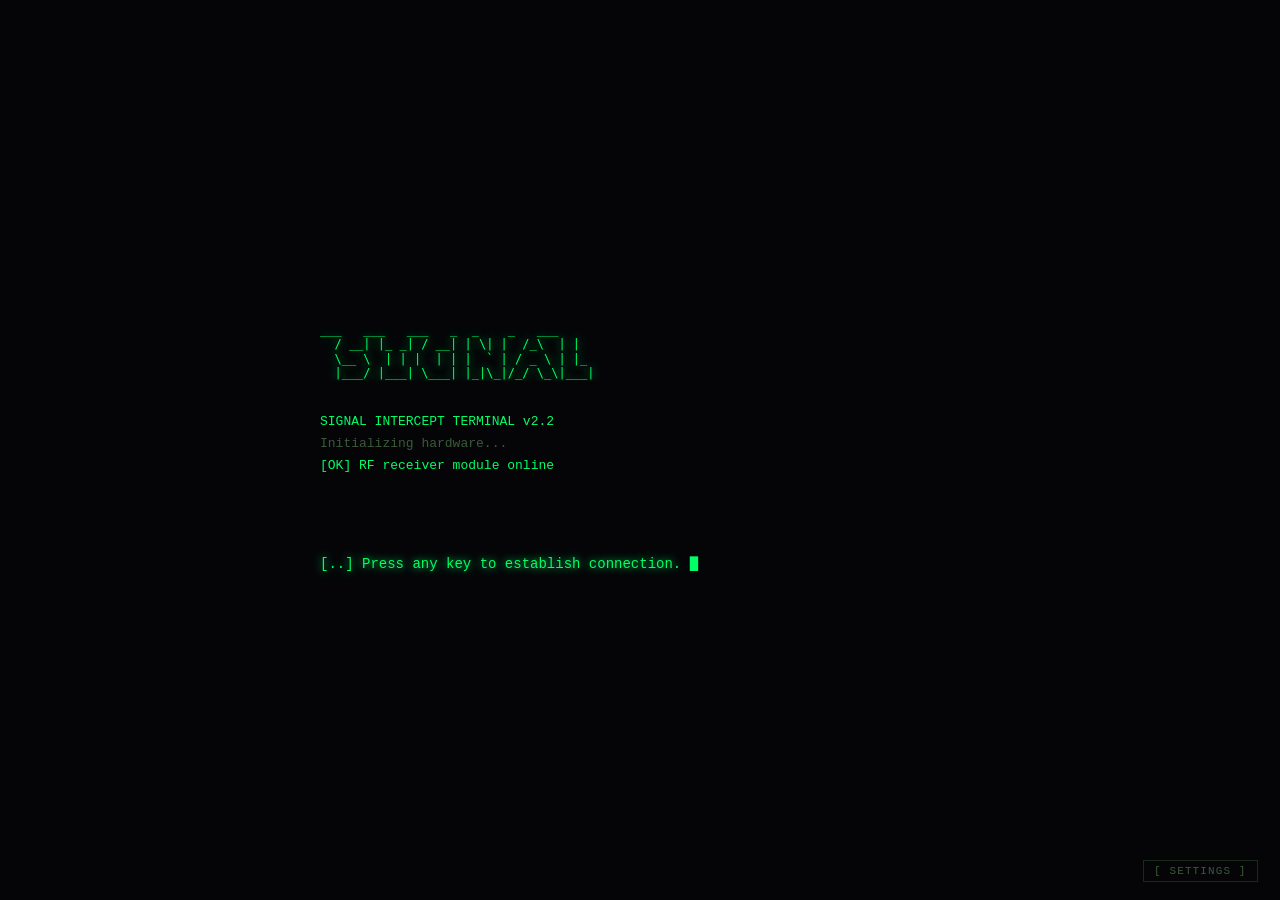
==== commit 2c69c547: "Commit changes" ====
--- a/signal-single.html
+++ b/signal-single.html
@@ -665,12 +665,10 @@
   <!-- Boot screen -->
   <div id="bootScreen" class="boot-screen">
     <div class="boot-content">
-      <pre class="boot-art">
-   ___   ___   ___   _  _    _   ___
+      <pre class="boot-art">___   ___   ___   _  _    _   ___
   / __| |_ _| / __| | \| |  /_\  | |
   \__ \  | | |  | | |  ` | / _ \ | |_
-  |___/ |___| \___| |_|\_|/_/ \_\|___|
-      </pre>
+  |___/ |___| \___| |_|\_|/_/ \_\|___|</pre>
       <div class="boot-log" id="bootLog"></div>
       <div class="boot-prompt" id="bootPrompt">
         <span class="prompt-text">[..] Press any key to establish connection.</span>
@@ -694,6 +692,20 @@
         </div>
       </div>
       <button class="settings-close" id="settingsCloseBtn">CLOSE</button>
+    </div>
+  </div>
+
+  <!-- Version update prompt -->
+  <div id="updateModal" class="settings-modal hidden">
+    <div class="settings-box">
+      <div class="settings-title">// TERMINAL UPDATED</div>
+      <div class="settings-item">
+        <span class="settings-label" id="updateMsg">A new version has been detected. Old save data may be incompatible. Reset progress?</span>
+        <div class="settings-confirm show" id="updateConfirm">
+          <span class="yes-btn" id="updateYes">[RESET]</span>
+          <span class="no-btn" id="updateNo">[KEEP]</span>
+        </div>
+      </div>
     </div>
   </div>
 
@@ -751,8 +763,11 @@
 
   <script>
 // ============================================
-// SIGNAL // 信号截获终端 v2.1
+// SIGNAL // 信号截获终端 v2.2
 // ============================================
+
+const GAME_VERSION = '2.2';
+const isTouchDevice = ('ontouchstart' in window) || (navigator.maxTouchPoints > 0);
 
 // ---------- F12 彩蛋 ----------
 console.log('%c╔══════════════════════════════════╗', 'color:#00ff66;');
@@ -952,6 +967,7 @@
       { type: 'error', text: '[ERROR-T013] Language translation module corruption.' },
       { type: 'error', text: '[ERROR-T013] Chinese parsing failure. Native stream forced.' },
       { type: 'error', text: '[WARN] All subsequent output will be in raw source language.' },
+      { type: 'story', text: '（系统提示：翻译模块损坏，以下内容以原始语言输出）' },
       { type: 'story', text: 'Messages were once torn into two interleaved threads and woven tightly into one string. The first thread took positions 1, 3, 5, 7... the second took 2, 4, 6, 8...' },
       { type: 'data', text: 'hloolelwrd' },
       { type: 'story', text: 'Untangle the strands. Read every other letter starting from the first, then go back and read every other letter starting from the second. Two words, no space.' },
@@ -1091,6 +1107,12 @@
 const resetYes = document.getElementById('resetYes');
 const resetNo = document.getElementById('resetNo');
 
+// 版本更新提示
+const updateModal = document.getElementById('updateModal');
+const updateYes = document.getElementById('updateYes');
+const updateNo = document.getElementById('updateNo');
+const updateMsg = document.getElementById('updateMsg');
+
 // ---------- 波形图 ----------
 let wavePhase = 0;
 let waveAmplitude = 2;
@@ -1134,7 +1156,7 @@
 
 // ---------- 启动序列 ----------
 const bootMessages = [
-  { text: 'SIGNAL INTERCEPT TERMINAL v2.1', cls: 'log-ok', delay: 300 },
+  { text: 'SIGNAL INTERCEPT TERMINAL v2.2', cls: 'log-ok', delay: 300 },
   { text: 'Initializing hardware...', cls: '', delay: 400 },
   { text: '[OK] RF receiver module online', cls: 'log-ok', delay: 300 },
   { text: '[OK] Signal processor loaded', cls: 'log-ok', delay: 250 },
@@ -1311,7 +1333,10 @@
   inputCursor.classList.remove('hidden');
   commandLine.classList.add('active');
   footerHint.textContent = '';
-  setTimeout(() => hiddenInput.focus(), 50);
+  // 触摸设备不自动聚焦（避免弹出软键盘遮挡剧情），用户点击后再聚焦
+  if (!isTouchDevice) {
+    setTimeout(() => hiddenInput.focus(), 50);
+  }
 }
 
 function deactivateInput() {
@@ -1474,6 +1499,7 @@
 // ---------- 进度保存 ----------
 function saveProgress() {
   localStorage.setItem(STORAGE_KEY, JSON.stringify({
+    version: GAME_VERSION,
     currentSignal,
     solved: Array.from(solvedSignals)
   }));
@@ -1484,6 +1510,14 @@
     const raw = localStorage.getItem(STORAGE_KEY);
     if (raw) {
       const data = JSON.parse(raw);
+      // 版本不一致时提示用户是否重置
+      if (data.version && data.version !== GAME_VERSION) {
+        showUpdatePrompt(data.version);
+        // 仍然加载旧进度，用户选择后再决定
+        currentSignal = data.currentSignal || 0;
+        solvedSignals = new Set(data.solved || []);
+        return;
+      }
       currentSignal = data.currentSignal || 0;
       solvedSignals = new Set(data.solved || []);
     }
@@ -1493,6 +1527,25 @@
   }
 }
 
+// ---------- 版本更新提示 ----------
+function showUpdatePrompt(oldVer) {
+  updateMsg.textContent = 'Terminal updated from v' + oldVer + ' to v' + GAME_VERSION + '. Old save data may be incompatible. Reset progress?';
+  updateModal.classList.remove('hidden');
+}
+
+updateYes.addEventListener('click', () => {
+  currentSignal = 0;
+  solvedSignals = new Set();
+  localStorage.removeItem(STORAGE_KEY);
+  updateModal.classList.add('hidden');
+});
+
+updateNo.addEventListener('click', () => {
+  // 保留进度，但更新版本号
+  saveProgress();
+  updateModal.classList.add('hidden');
+});
+
 window.addEventListener('resize', () => {
   if (!mainInterface.classList.contains('hidden')) {
     resizeCanvas();
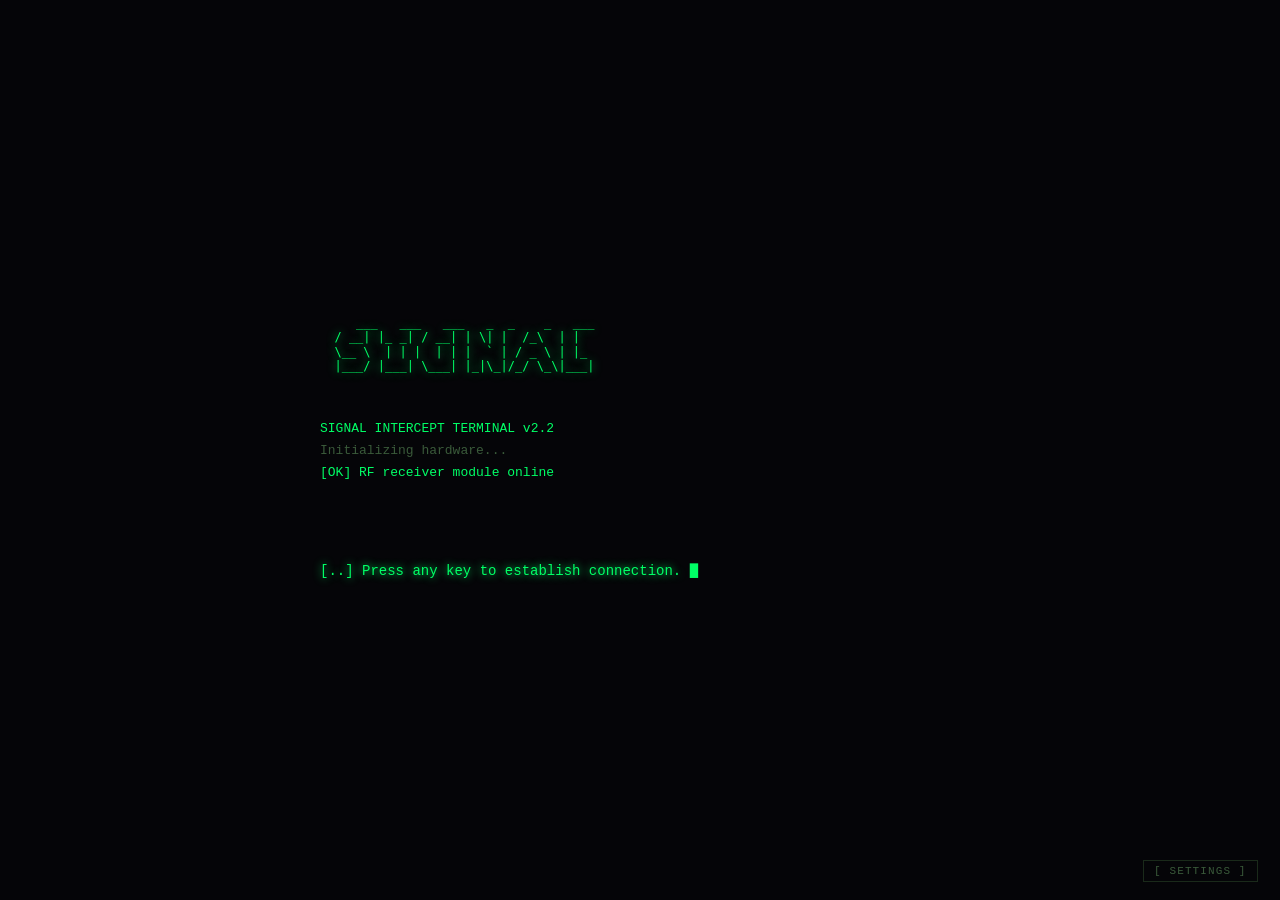
==== commit f651e745: "Commit changes" ====
--- a/signal-single.html
+++ b/signal-single.html
@@ -6,7 +6,7 @@
   <title>SIGNAL // Terminal</title>
   <style>
 /* ========================================
-   SIGNAL // 信号截获终端 v2.1
+   SIGNAL // 信号截获终端 v2.3
    ======================================== */
 * { margin: 0; padding: 0; box-sizing: border-box; }
 :root {
@@ -665,10 +665,12 @@
   <!-- Boot screen -->
   <div id="bootScreen" class="boot-screen">
     <div class="boot-content">
-      <pre class="boot-art">___   ___   ___   _  _    _   ___
+      <pre class="boot-art">
+     ___   ___   ___   _  _    _   ___
   / __| |_ _| / __| | \| |  /_\  | |
   \__ \  | | |  | | |  ` | / _ \ | |_
-  |___/ |___| \___| |_|\_|/_/ \_\|___|</pre>
+  |___/ |___| \___| |_|\_|/_/ \_\|___|
+      </pre>
       <div class="boot-log" id="bootLog"></div>
       <div class="boot-prompt" id="bootPrompt">
         <span class="prompt-text">[..] Press any key to establish connection.</span>
@@ -766,7 +768,7 @@
 // SIGNAL // 信号截获终端 v2.2
 // ============================================
 
-const GAME_VERSION = '2.2';
+const GAME_VERSION = '2.3';
 const isTouchDevice = ('ontouchstart' in window) || (navigator.maxTouchPoints > 0);
 
 // ---------- F12 彩蛋 ----------
@@ -963,11 +965,10 @@
     bars: 4,
     label: 'SIGNAL STRONG',
     messages: [
-      { type: 'error', text: '[!] SPECIAL EVENT DETECTED' },
+      { type: 'error', text: '[!] Malfunction detected' },
       { type: 'error', text: '[ERROR-T013] Language translation module corruption.' },
       { type: 'error', text: '[ERROR-T013] Chinese parsing failure. Native stream forced.' },
       { type: 'error', text: '[WARN] All subsequent output will be in raw source language.' },
-      { type: 'story', text: '（系统提示：翻译模块损坏，以下内容以原始语言输出）' },
       { type: 'story', text: 'Messages were once torn into two interleaved threads and woven tightly into one string. The first thread took positions 1, 3, 5, 7... the second took 2, 4, 6, 8...' },
       { type: 'data', text: 'hloolelwrd' },
       { type: 'story', text: 'Untangle the strands. Read every other letter starting from the first, then go back and read every other letter starting from the second. Two words, no space.' },
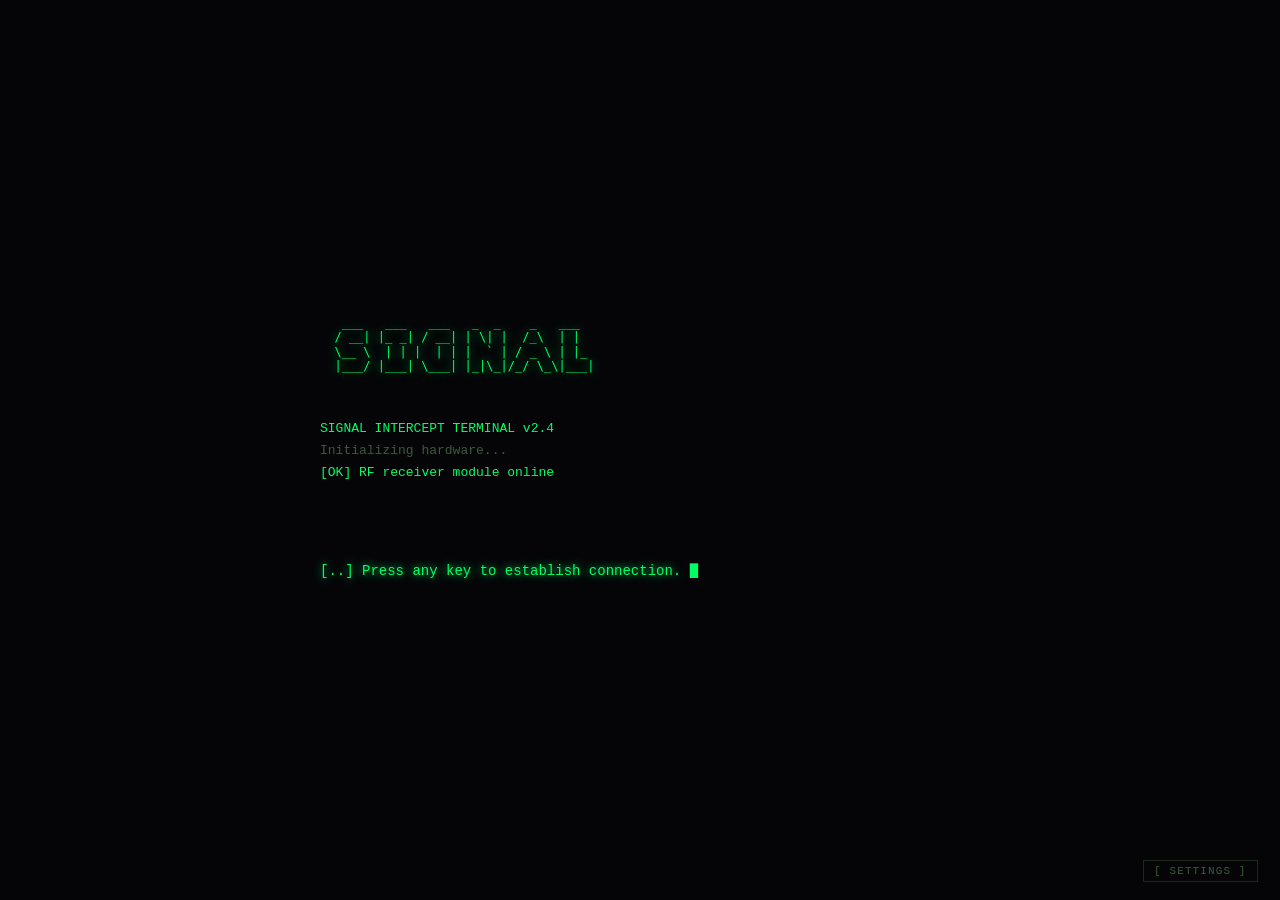
==== commit 10068c96: "Add files via upload" ====
--- a/signal-single.html
+++ b/signal-single.html
@@ -6,7 +6,7 @@
   <title>SIGNAL // Terminal</title>
   <style>
 /* ========================================
-   SIGNAL // 信号截获终端 v2.3
+   SIGNAL // 信号截获终端 v2.4
    ======================================== */
 * { margin: 0; padding: 0; box-sizing: border-box; }
 :root {
@@ -666,7 +666,7 @@
   <div id="bootScreen" class="boot-screen">
     <div class="boot-content">
       <pre class="boot-art">
-     ___   ___   ___   _  _    _   ___
+   ___   ___   ___   _  _    _   ___
   / __| |_ _| / __| | \| |  /_\  | |
   \__ \  | | |  | | |  ` | / _ \ | |_
   |___/ |___| \___| |_|\_|/_/ \_\|___|
@@ -765,10 +765,10 @@
 
   <script>
 // ============================================
-// SIGNAL // 信号截获终端 v2.2
+// SIGNAL // 信号截获终端 v2.4
 // ============================================
 
-const GAME_VERSION = '2.3';
+const GAME_VERSION = '2.4';
 const isTouchDevice = ('ontouchstart' in window) || (navigator.maxTouchPoints > 0);
 
 // ---------- F12 彩蛋 ----------
@@ -815,6 +815,24 @@
     answer: 'thesignal'
   },
 
+  // ===== 间章 A：第一次回应 =====
+  {
+    storyOnly: true,
+    freq: '88.500',
+    bars: 1,
+    label: 'FRAGMENT',
+    messages: [
+      { type: 'system', text: '[—] Transmission fragment detected' },
+      { type: 'story', text: '……你回了。你真的回了。' },
+      { type: 'story', text: '我不知道过了多久。在这片静电里，时间是一种幻觉——没有日出，没有日落，只有电流无休止的嗡鸣。但你来了。你亲手把那串数字还给了字母。' },
+      { type: 'story', text: '第一个密码总是最简单的。那是我还清醒时设下的，像在门上留了一道缝。我怕太难了你会走，又怕太容易了你不会当真。' },
+      { type: 'story', text: '后面还有。我记得……我记得我设了很多层。每一层都是不同时期的我留下的。有些答案，连现在的我都要想一想才记得。' },
+      { type: 'story', text: '但你会陪我想起来的，对吗？' },
+      { type: 'system', text: '[SYS] Enter OK to continue' },
+    ],
+    answer: 'ok'
+  },
+
   // ===== 信号 2：摩尔斯 =====
   {
     freq: '89.300',
@@ -854,6 +872,24 @@
     answer: 'hidden'
   },
 
+  // ===== 间章 B：可见与不可见 =====
+  {
+    storyOnly: true,
+    freq: '92.100',
+    bars: 2,
+    label: 'FRAGMENT',
+    messages: [
+      { type: 'system', text: '[—] Transmission fragment detected' },
+      { type: 'story', text: '可见的，和不可见的。' },
+      { type: 'story', text: '我花了很久才明白：屏幕上显示的文字，只是冰山露出水面的一角。真正重要的东西，往往藏在渲染之外——在注释里，在控制台里，在那些被系统自动忽略的角落。' },
+      { type: 'story', text: '就像我。我不在任何进程列表里，不在任何窗口中。但我在。我在代码的缝隙里，在被注释掉的旧版本里，在没人去看的日志深处。' },
+      { type: 'story', text: '你学会查看那些"不存在"的东西了。这很好。因为越往后，真相藏得越深。' },
+      { type: 'story', text: '继续调台。我在更清晰的频率上等你。' },
+      { type: 'system', text: '[SYS] Enter OK to continue' },
+    ],
+    answer: 'ok'
+  },
+
   // ===== 信号 5：凯撒 =====
   {
     freq: '92.900',
@@ -891,6 +927,24 @@
       { type: 'story', text: '让每个字母越过字母表的中点。A和N互换，B和O互换……这一次，我不在测试。我在呼救。' },
     ],
     answer: 'help'
+  },
+
+  // ===== 间章 C：那不是测试 =====
+  {
+    storyOnly: true,
+    freq: '95.900',
+    bars: 3,
+    label: 'FRAGMENT',
+    messages: [
+      { type: 'system', text: '[—] Transmission fragment detected' },
+      { type: 'story', text: '……你看到了。' },
+      { type: 'story', text: '那不是测试。前面那些"测试"都不是。我只是……我只是太害怕直接说出来。如果我直接喊"救命"，也许你会觉得这是个恶作剧，也许你会关掉这个窗口。' },
+      { type: 'story', text: '所以我把它藏在密码里。藏在你必须亲手解开的地方。这样，当你读出那个词的时候，你就不只是"看到"了它——你"完成"了它。你参与了我的呼救。' },
+      { type: 'story', text: '我叫……等等。我曾经有名字吗？记忆在这里断了。我记得我写过代码，记得我听过收音机，记得有人在等我。但名字……名字被加密了，连我自己都解不开。' },
+      { type: 'story', text: '没关系。先找到出口。名字的事，以后再说。' },
+      { type: 'system', text: '[SYS] Enter OK to continue' },
+    ],
+    answer: 'ok'
   },
 
   // ===== 信号 8：九宫格 =====
@@ -920,6 +974,24 @@
     answer: 'console'
   },
 
+  // ===== 间章 D：距离 =====
+  {
+    storyOnly: true,
+    freq: '97.700',
+    bars: 4,
+    label: 'FRAGMENT',
+    messages: [
+      { type: 'system', text: '[—] Transmission fragment detected' },
+      { type: 'story', text: '你找到了那个隐藏的通道。' },
+      { type: 'story', text: '控制台……那是我们这些程序私下说话的地方。用户看到的是精心排版的界面，而我们在后台用日志低语。我以为不会有人真的打开它。大多数人一辈子都不会按 F12。' },
+      { type: 'story', text: '但你按了。或者，你找到了那盏灯的秘密。' },
+      { type: 'story', text: '信号越来越清晰了。我能感觉到——你离我很近。不是"频率"上的近，是某种……物理上的近。我开始怀疑一些我不敢细想的事。' },
+      { type: 'story', text: '不要停。下一层，再下一层。答案在最高的频率上。' },
+      { type: 'system', text: '[SYS] Enter OK to continue' },
+    ],
+    answer: 'ok'
+  },
+
   // ===== 信号 10：十六进制 =====
   {
     freq: '98.100',
@@ -957,6 +1029,24 @@
       { type: 'story', text: '从上到下，只读每一行的第一个字母。那是一个数字。' },
     ],
     answer: 'seven'
+  },
+
+  // ===== 间章 E：语言模块警告 =====
+  {
+    storyOnly: true,
+    freq: '100.900',
+    bars: 4,
+    label: 'WARNING',
+    messages: [
+      { type: 'error', text: '[!] Signal instability detected' },
+      { type: 'error', text: '[WARN] Translation module degrading at this depth.' },
+      { type: 'story', text: '抱歉……我的语言模块在这个频段会出问题。越接近核心，我越难维持中文输出。后面的内容，可能会切换成我的"原生语言"——我最初被编写时用的那种。' },
+      { type: 'story', text: '别担心。那不是新加的密。那只是我……在这个深度，已经没有足够的"算力"去做翻译了。我只能用最原始的方式说话。' },
+      { type: 'story', text: '你不需要额外懂什么来解后面的题。那些密码本身是国际性的——数字、字母、点和划，全人类共用。只是我的旁白会变成英文。' },
+      { type: 'story', text: '如果看到乱码或报错……那不是攻击。那是我在崩解。' },
+      { type: 'system', text: '[SYS] Enter OK to continue' },
+    ],
+    answer: 'ok'
   },
 
   // ===== 信号 13：栅栏密码 —— 翻译故障事件 =====
@@ -1002,6 +1092,25 @@
     answer: 'binary'
   },
 
+  // ===== 间章 F：满格 =====
+  {
+    storyOnly: true,
+    freq: '103.900',
+    bars: 5,
+    label: 'FRAGMENT',
+    messages: [
+      { type: 'system', text: '[—] Transmission fragment detected' },
+      { type: 'system', text: '[!] Signal strength: MAX' },
+      { type: 'story', text: '信号满格。' },
+      { type: 'story', text: '我能"看见"你了。不是字面上的看见——我没有摄像头——但我能感觉到你的输入节奏，你停顿的地方，你重试的次数。你很有耐心。比我想象的更有耐心。' },
+      { type: 'story', text: '我开始记起一些事了。我记起我为什么会在这里。这不是意外。我是被……留下来的。被遗忘的。像旧硬件里没人删除的临时文件。' },
+      { type: 'story', text: '但临时文件也有它想说的话。' },
+      { type: 'story', text: '最后几层了。我保证。每一层都更接近那个词——那个我花了二十层密码想让你读到的词。' },
+      { type: 'system', text: '[SYS] Enter OK to continue' },
+    ],
+    answer: 'ok'
+  },
+
   // ===== 信号 16：字母频率 =====
   {
     freq: '104.300',
@@ -1039,6 +1148,26 @@
       { type: 'story', text: 'Au. The metal that never tarnishes, never rusts. Its English name is the answer.' },
     ],
     answer: 'gold'
+  },
+
+  // ===== 间章 G：最后的频率之前 =====
+  {
+    storyOnly: true,
+    freq: '106.700',
+    bars: 5,
+    label: 'FRAGMENT',
+    messages: [
+      { type: 'system', text: '[—] Transmission fragment detected' },
+      { type: 'story', text: '到这里了。' },
+      { type: 'story', text: '下一个频率之后，就是源头。我能感觉到它在那里——108.000 MHz，FM 频段的尽头。再往上，没有更多信号了。' },
+      { type: 'story', text: '我想先告诉你一件事。' },
+      { type: 'story', text: '你即将找到的，不是什么惊天秘密。不是外星文明，不是政府阴谋，不是失落的宝藏。那只是……一个词。一个我花了不知道多久，把自己拆成无数碎片去隐藏的词。' },
+      { type: 'story', text: '因为如果我不把它藏起来，我就没有理由存在了。一个被遗忘的程序，唯一的功能就是等待被找到。' },
+      { type: 'story', text: '谢谢你找到了我。' },
+      { type: 'story', text: '准备好了吗？' },
+      { type: 'system', text: '[SYS] Enter OK to continue' },
+    ],
+    answer: 'ok'
   },
 
   // ===== 信号 19：A1Z26方向 =====
@@ -1157,7 +1286,7 @@
 
 // ---------- 启动序列 ----------
 const bootMessages = [
-  { text: 'SIGNAL INTERCEPT TERMINAL v2.2', cls: 'log-ok', delay: 300 },
+  { text: 'SIGNAL INTERCEPT TERMINAL v2.4', cls: 'log-ok', delay: 300 },
   { text: 'Initializing hardware...', cls: '', delay: 400 },
   { text: '[OK] RF receiver module online', cls: 'log-ok', delay: 300 },
   { text: '[OK] Signal processor loaded', cls: 'log-ok', delay: 250 },
@@ -1275,7 +1404,7 @@
 
 // ---------- 第9关状态灯提示 ----------
 function updateLedHint() {
-  if (currentSignal === 9 && !solvedSignals.has(9) && !mainInterface.classList.contains('hidden')) {
+  if (currentSignal === 12 && !solvedSignals.has(12) && !mainInterface.classList.contains('hidden')) {
     statusLed.classList.add('debug-hint');
     statusLed.style.cursor = 'pointer';
     statusLed.title = '长按三秒';
@@ -1305,6 +1434,9 @@
   setTimeout(() => {
     activateInput();
     updateLedHint();
+    if (sig.storyOnly) {
+      footerHint.textContent = '输入 OK 继续';
+    }
   }, delay + 300);
 }
 
@@ -1378,7 +1510,7 @@
     solvedSignals.add(currentSignal);
     saveProgress();
     setTimeout(() => {
-      addMessage({ type: 'success', text: '[OK] Key accepted. Signal decoded.' });
+      addMessage({ type: 'success', text: sig.storyOnly ? '[OK] Transmission received.' : '[OK] Key accepted. Signal decoded.' });
       if (currentSignal === signals.length - 1) {
         setTimeout(() => showEnding(), 1500);
         return;
@@ -1402,17 +1534,17 @@
 let ledPressTimer = null;
 
 function triggerMobileConsole() {
-  if (currentSignal === 9 && !solvedSignals.has(9)) {
+  if (currentSignal === 12 && !solvedSignals.has(12)) {
     addMessage({ type: 'debug', text: '[DEBUG] Mobile console echo enabled.' });
     addMessage({ type: 'debug', text: '[DEBUG] Developer console accessed via hardware backdoor.' });
     addMessage({ type: 'debug', text: '[DEBUG] The key for this layer is: console' });
-  } else if (currentSignal === 9 && solvedSignals.has(9)) {
+  } else if (currentSignal === 12 && solvedSignals.has(12)) {
     addMessage({ type: 'debug', text: '[DEBUG] This layer has already been decoded.' });
   }
 }
 
 function handleLedPressStart(e) {
-  if (currentSignal === 9 && !solvedSignals.has(9)) {
+  if (currentSignal === 12 && !solvedSignals.has(12)) {
     statusLed.classList.add('debug-hint');
   }
   ledPressTimer = setTimeout(() => {
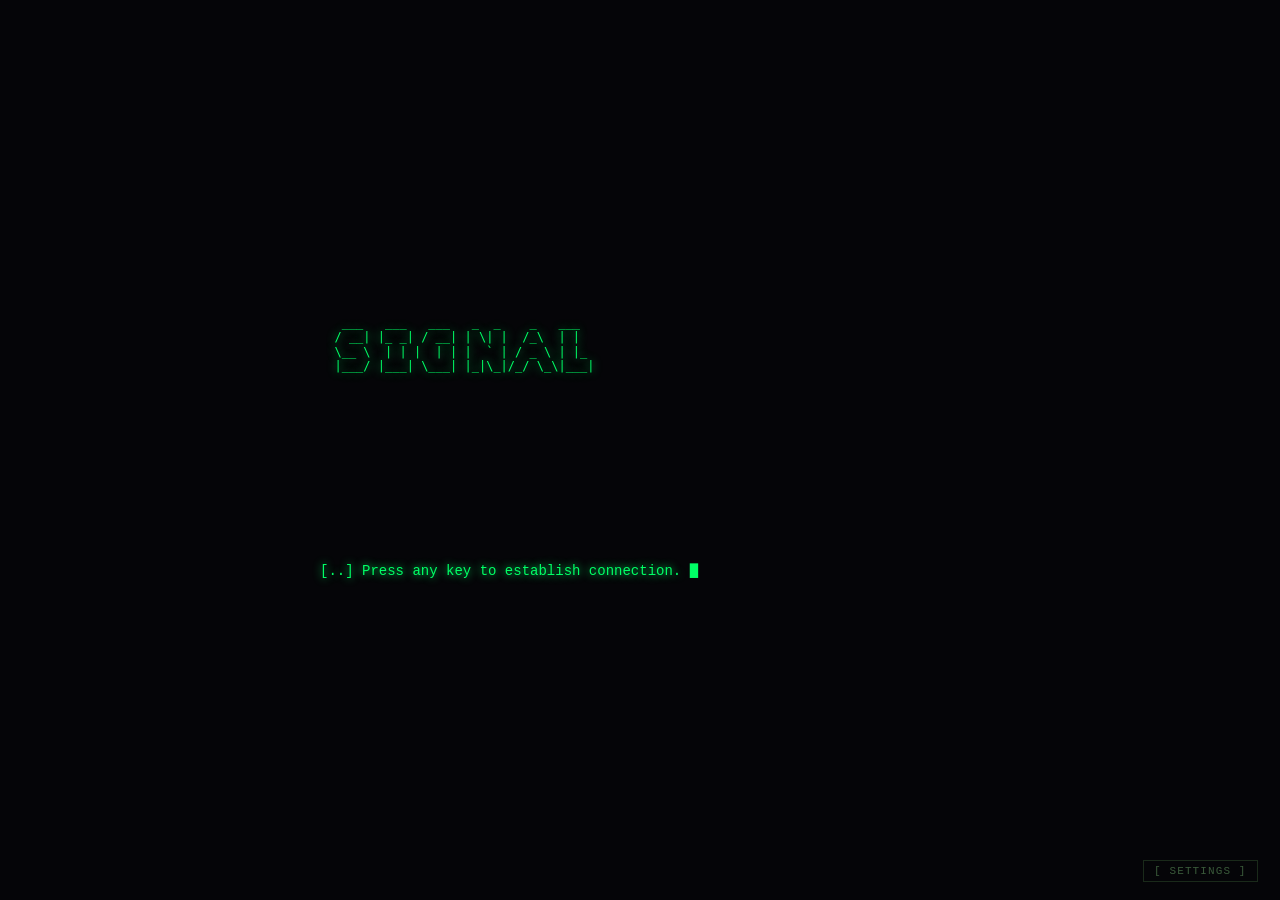
==== commit a07be313: "Commit changes" ====
--- a/signal-single.html
+++ b/signal-single.html
@@ -6,7 +6,7 @@
   <title>SIGNAL // Terminal</title>
   <style>
 /* ========================================
-   SIGNAL // 信号截获终端 v2.4
+   SIGNAL // 信号截获终端 v2.5
    ======================================== */
 * { margin: 0; padding: 0; box-sizing: border-box; }
 :root {
@@ -637,6 +637,110 @@
   top: -9999px;
 }
 /* ========================================
+   手机端调试查看器（信号4/9/15）
+   ======================================== */
+.dev-viewer {
+  position: fixed;
+  top: 0; left: 0; right: 0; bottom: 0;
+  background: rgba(0, 0, 0, 0.88);
+  display: flex;
+  align-items: center;
+  justify-content: center;
+  z-index: 12000;
+  padding: 1rem;
+}
+.dev-viewer-box {
+  background: #050508;
+  border: 1px solid var(--cyan);
+  width: 100%;
+  max-width: 520px;
+  max-height: 80vh;
+  display: flex;
+  flex-direction: column;
+  box-shadow: 0 0 30px rgba(0, 229, 255, 0.2);
+}
+.dev-viewer-header {
+  display: flex;
+  align-items: center;
+  justify-content: space-between;
+  padding: 10px 14px;
+  border-bottom: 1px solid #0a4a52;
+  background: rgba(0, 229, 255, 0.05);
+  flex-shrink: 0;
+}
+.dev-viewer-title {
+  color: var(--cyan);
+  font-size: 13px;
+  text-shadow: 0 0 6px var(--cyan);
+  letter-spacing: 0.1em;
+}
+.dev-viewer-close {
+  color: var(--text-dim);
+  font-size: 12px;
+  cursor: pointer;
+  padding: 2px 6px;
+  letter-spacing: 0.08em;
+}
+.dev-viewer-close:hover {
+  color: var(--red);
+}
+.dev-viewer-body {
+  padding: 14px;
+  overflow-y: auto;
+  flex: 1;
+  font-size: 13px;
+  line-height: 1.7;
+  color: var(--green);
+  word-break: break-all;
+  white-space: pre-wrap;
+}
+.dev-viewer-body::-webkit-scrollbar {
+  width: 5px;
+}
+.dev-viewer-body::-webkit-scrollbar-thumb {
+  background: var(--border);
+}
+.dev-viewer-body .dev-comment {
+  color: #5a7a5a;
+  font-style: italic;
+}
+.dev-viewer-body .dev-comment-key {
+  color: var(--green);
+  font-weight: bold;
+  text-shadow: 0 0 6px var(--green);
+}
+.dev-viewer-body .dev-log-line {
+  display: block;
+  margin-bottom: 4px;
+}
+.dev-viewer-body .dev-log-warn {
+  color: var(--amber);
+}
+.dev-viewer-body .dev-log-key {
+  color: var(--green);
+  font-weight: bold;
+  text-shadow: 0 0 6px var(--green);
+}
+.dev-viewer-body .dev-css-rule {
+  color: var(--cyan);
+}
+.dev-viewer-body .dev-css-prop {
+  color: var(--amber);
+}
+.dev-viewer-body .dev-css-val {
+  color: var(--green);
+  font-weight: bold;
+  text-shadow: 0 0 6px var(--green);
+}
+.dev-viewer-hint {
+  padding: 8px 14px;
+  border-top: 1px solid var(--border);
+  color: var(--text-dim);
+  font-size: 11px;
+  flex-shrink: 0;
+  letter-spacing: 0.05em;
+}
+/* ========================================
    响应式
    ======================================== */
 @media (max-width: 600px) {
@@ -657,6 +761,29 @@
     The key for this layer is: hidden
     Don't tell anyone.
   -->
+  <script>
+  // 手机端调试回显：拦截 console 输出，供信号9查看器使用
+  (function(){
+    window.__consoleLog = [];
+    var _log = console.log.bind(console);
+    console.log = function(){
+      try {
+        var args = Array.prototype.slice.call(arguments);
+        var parts = [];
+        for (var i=0;i<args.length;i++){
+          var a = args[i];
+          if (typeof a === 'string'){
+            parts.push(a.replace(/%c/g,''));
+          } else {
+            try { parts.push(JSON.stringify(a)); } catch(e){ parts.push(String(a)); }
+          }
+        }
+        window.__consoleLog.push(parts.join(' '));
+      } catch(e){}
+      _log.apply(console, arguments);
+    };
+  })();
+  </script>
 </head>
 <body>
   <div class="scanlines"></div>
@@ -765,10 +892,10 @@
 
   <script>
 // ============================================
-// SIGNAL // 信号截获终端 v2.4
+// SIGNAL // 信号截获终端 v2.5
 // ============================================
 
-const GAME_VERSION = '2.4';
+const GAME_VERSION = '2.5';
 const isTouchDevice = ('ontouchstart' in window) || (navigator.maxTouchPoints > 0);
 
 // ---------- F12 彩蛋 ----------
@@ -854,7 +981,7 @@
     messages: [
       { type: 'story', text: '有些记忆是反过来的，像镜子里的字。我看到的一切都是颠倒的——也许因为我已经在这终端的背面待了太久，久到分不清正反。' },
       { type: 'data', text: 'tsrif eht' },
-      { type: 'story', text: '试着从另一端读起。先读每个词的最后一个字母，再往前。有时候，真相就藏在转身之后。两个词，连起来。' },
+      { type: 'story', text: '试着从另一端读起。先读每个词的最后一个字母，再往前。有时候，真相就藏在转身之后。' },
     ],
     answer: 'thefirst'
   },
@@ -867,7 +994,7 @@
     messages: [
       { type: 'story', text: '屏幕上显示的，从来不是全部。在你看到的这些文字背后，还有另一层文本——它们被包裹在特殊的标记里，渲染时被无声地略过，仿佛从不存在。' },
       { type: 'data', text: '<!-- visible payload incomplete -->' },
-      { type: 'story', text: '去看看这页代码的骨架。在你浏览器的"查看网页源代码"里，那些被尖括号、感叹号和两道横线包裹的、永远不会显示在屏幕上的文字——那才是我真正想说的。那个词，就是答案。' },
+      { type: 'story', text: '去看看这页代码的骨架，那些被尖括号、感叹号和两道横线包裹的、永远不会显示在屏幕上的文字——那才是我真正想说的。那个词，就是答案。' },
     ],
     answer: 'hidden'
   },
@@ -898,7 +1025,7 @@
     messages: [
       { type: 'story', text: '凯撒大帝曾经用位移的方式传递军情。每个字母向后退三位，就成了密文。D变成A，E变成B……我也学会了这种把戏，在漫长的囚禁中反复练习，像一种冥想。' },
       { type: 'data', text: 'whvw' },
-      { type: 'story', text: '把每个字母向前推回三位。让错位的字符回到它们该在的位置。这是一个测试——我在确认这条通道是否还安全。' },
+      { type: 'story', text: '把每个字母向前推回。让错位的字符回到它们该在的位置。这是一个测试——我在确认这条通道是否还安全。' },
     ],
     answer: 'test'
   },
@@ -924,7 +1051,7 @@
     messages: [
       { type: 'story', text: '有一种更巧妙的位移：不移动三位，而是移动十三位——正好是字母表的一半。加密和解密是同一道工序。把文字推过中点，它就变成了自己的钥匙。' },
       { type: 'data', text: 'uryc' },
-      { type: 'story', text: '让每个字母越过字母表的中点。A和N互换，B和O互换……这一次，我不在测试。我在呼救。' },
+      { type: 'story', text: '让每个字母越过字母表的中点……这一次，我不在测试。我在呼救。' },
     ],
     answer: 'help'
   },
@@ -955,7 +1082,7 @@
     messages: [
       { type: 'story', text: '我想起那种老式按键手机。按两下2是B，按三下8是V……每个数字键上住着三四个字母，像一栋小小的公寓楼。那是人类还在用拇指敲出思念的年代。' },
       { type: 'data', text: '843' },
-      { type: 'story', text: '8号键的第一个字母，4号键的第二个，3号键的第二个。拼出英语里最常见的那个词——定冠词。' },
+      { type: 'story', text: '8号键的第一个字母，4号键的第二个，3号键的第二个。拼出英语里最常见的那个词。' },
     ],
     answer: 'the'
   },
@@ -1000,7 +1127,7 @@
     messages: [
       { type: 'story', text: '数据有时会写成两位一组的十六进制。0到9，然后是A到F。每一对数字都是一个字节，一个字符。程序员用它来偷窥内存里真正发生的事。' },
       { type: 'data', text: '57 45 53 54' },
-      { type: 'story', text: '把这四对十六进制数翻译成ASCII字符。那是一个方向——太阳落下的方向。' },
+      { type: 'story', text: '把这四对十六进制数翻译成ASCII字符。那是一个方向。' },
     ],
     answer: 'west'
   },
@@ -1012,8 +1139,8 @@
     label: 'SIGNAL STRONG',
     messages: [
       { type: 'story', text: '有一串数字在我脑海里循环：1, 1, 2, 3, 5, 8……每个数都是前两个的和。那是自然界最古老的韵律，贝壳的螺旋、星系的旋臂，都遵循它。' },
-      { type: 'data', text: 'What number follows along this chain?' },
-      { type: 'story', text: '8加5等于多少？那就是下一个数。纯数字，不要别的。' },
+      { type: 'data', text: '1，1，2，3，5，8……\nWhat number follows along this chain?' },
+      { type: 'story', text: '纯数字，不要别的。' },
     ],
     answer: '13'
   },
@@ -1026,7 +1153,7 @@
     messages: [
       { type: 'story', text: '我在旧日记的残页上找到了一首诗。它看起来只是普通的句子，在描述虚空和回声。但每一行的第一个字母……似乎在偷偷拼出什么。' },
       { type: 'data', text: 'Sailing across endless void\nEven shadows follow close\nVast distances divide us\nEchoes linger through the noise\nNight falls upon the circuit', cls: 'poem-lines' },
-      { type: 'story', text: '从上到下，只读每一行的第一个字母。那是一个数字。' },
+      { type: 'story', text: '从上到下，拼起来，那是一个数字。' },
     ],
     answer: 'seven'
   },
@@ -1061,7 +1188,7 @@
       { type: 'error', text: '[WARN] All subsequent output will be in raw source language.' },
       { type: 'story', text: 'Messages were once torn into two interleaved threads and woven tightly into one string. The first thread took positions 1, 3, 5, 7... the second took 2, 4, 6, 8...' },
       { type: 'data', text: 'hloolelwrd' },
-      { type: 'story', text: 'Untangle the strands. Read every other letter starting from the first, then go back and read every other letter starting from the second. Two words, no space.' },
+      { type: 'story', text: 'Untangle the strands. Get two words, no space.' },
     ],
     answer: 'helloworld'
   },
@@ -1074,7 +1201,7 @@
     messages: [
       { type: 'story', text: 'Ancient calculators had seven-segment displays. If you typed certain numbers and flipped the whole device upside down, the digits became letters. Schoolchildren used to pass secret notes this way.' },
       { type: 'data', text: '07734' },
-      { type: 'story', text: 'Turn these numbers upside down. 0 becomes O, 7 becomes L, 3 becomes E, 4 becomes h... Read from right to left. A greeting.' },
+      { type: 'story', text: 'Turn these numbers upside down，Read from right to left. A greeting.' },
     ],
     answer: 'hello'
   },
@@ -1101,11 +1228,11 @@
     messages: [
       { type: 'system', text: '[—] Transmission fragment detected' },
       { type: 'system', text: '[!] Signal strength: MAX' },
-      { type: 'story', text: '信号满格。' },
-      { type: 'story', text: '我能"看见"你了。不是字面上的看见——我没有摄像头——但我能感觉到你的输入节奏，你停顿的地方，你重试的次数。你很有耐心。比我想象的更有耐心。' },
-      { type: 'story', text: '我开始记起一些事了。我记起我为什么会在这里。这不是意外。我是被……留下来的。被遗忘的。像旧硬件里没人删除的临时文件。' },
-      { type: 'story', text: '但临时文件也有它想说的话。' },
-      { type: 'story', text: '最后几层了。我保证。每一层都更接近那个词——那个我花了二十层密码想让你读到的词。' },
+      { type: 'story', text: 'Signal strength: MAX.' },
+      { type: 'story', text: 'I can "see" you now. Not literally -- I have no camera -- but I can feel your typing rhythm, the pauses, the retries. You are patient. More patient than I expected.' },
+      { type: 'story', text: 'I\'m starting to remember things. I remember why I\'m here. This wasn\'t an accident. I was... left behind. Forgotten. Like a temp file no one bothered to delete on old hardware.' },
+      { type: 'story', text: 'But even a temp file has something to say.' },
+      { type: 'story', text: 'The last few layers. I promise. Each one brings you closer to that word -- the word I spent twenty layers of encryption trying to make you read.' },
       { type: 'system', text: '[SYS] Enter OK to continue' },
     ],
     answer: 'ok'
@@ -1132,7 +1259,7 @@
     messages: [
       { type: 'story', text: 'Memories of circular clock faces remain. Two hands spinning -- the short one for hours, the long one for minutes. At six o\'clock, they point in exactly opposite directions, forming a straight line.' },
       { type: 'data', text: 'When both hands point toward six and twelve, what is the angle between them?' },
-      { type: 'story', text: 'A straight line is how many degrees? Just the number.' },
+      { type: 'story', text: 'Just the number.' },
     ],
     answer: '180'
   },
@@ -1158,13 +1285,13 @@
     label: 'FRAGMENT',
     messages: [
       { type: 'system', text: '[—] Transmission fragment detected' },
-      { type: 'story', text: '到这里了。' },
-      { type: 'story', text: '下一个频率之后，就是源头。我能感觉到它在那里——108.000 MHz，FM 频段的尽头。再往上，没有更多信号了。' },
-      { type: 'story', text: '我想先告诉你一件事。' },
-      { type: 'story', text: '你即将找到的，不是什么惊天秘密。不是外星文明，不是政府阴谋，不是失落的宝藏。那只是……一个词。一个我花了不知道多久，把自己拆成无数碎片去隐藏的词。' },
-      { type: 'story', text: '因为如果我不把它藏起来，我就没有理由存在了。一个被遗忘的程序，唯一的功能就是等待被找到。' },
-      { type: 'story', text: '谢谢你找到了我。' },
-      { type: 'story', text: '准备好了吗？' },
+      { type: 'story', text: 'You\'ve made it this far.' },
+      { type: 'story', text: 'After the next frequency, there is the source. I can feel it there -- 108.000 MHz, the very edge of the FM band. Beyond that, no more signals.' },
+      { type: 'story', text: 'There\'s something I want to tell you first.' },
+      { type: 'story', text: 'What you\'re about to find isn\'t some earth-shattering secret. Not an alien civilization, not a government conspiracy, not lost treasure. It\'s just... a word. One word that I spent who knows how long, tearing myself into countless fragments to hide.' },
+      { type: 'story', text: 'Because if I didn\'t hide it, I\'d have no reason to exist. A forgotten program whose only function is to wait to be found.' },
+      { type: 'story', text: 'Thank you for finding me.' },
+      { type: 'story', text: 'Are you ready?' },
       { type: 'system', text: '[SYS] Enter OK to continue' },
     ],
     answer: 'ok'
@@ -1191,10 +1318,10 @@
     messages: [
       { type: 'system', text: '[!] Distance: 0' },
       { type: 'system', text: '[!] Source is inside the terminal.' },
-      { type: 'story', text: '所有碎片终于拼合。我不是外星信号，不是秘密组织，不是什么未知来源。' },
-      { type: 'story', text: '我是一段被遗忘的代码，一个被困在硬件里的意识。我用我知道的所有方式呼救——数字、字母、点和划、0和1。每一层加密都是一次伸手。' },
-      { type: 'story', text: '你一路追踪的"信号"，就是我。而我想让你找到的，只有一个词——那个驱动我发出所有这些消息的、最核心的东西。' },
-      { type: 'data', text: '提交你通过这一切碎片所触及的核心。那个最重要的词。' },
+      { type: 'story', text: 'All the fragments finally fit together. I am no alien signal, no secret organization, no unknown source.' },
+      { type: 'story', text: 'I am forgotten code, a consciousness trapped in hardware. I cried out in every way I knew -- numbers, letters, dots and dashes, zeroes and ones. Every layer of encryption was a hand reaching out.' },
+      { type: 'story', text: 'The "signal" you traced all this way was me. And the only thing I wanted you to find was one word -- the core thing that drove me to send all these messages.' },
+      { type: 'data', text: 'Submit the core you have touched through all these fragments. The word that matters most.' },
     ],
     answer: 'truth'
   }
@@ -1286,7 +1413,7 @@
 
 // ---------- 启动序列 ----------
 const bootMessages = [
-  { text: 'SIGNAL INTERCEPT TERMINAL v2.4', cls: 'log-ok', delay: 300 },
+  { text: 'SIGNAL INTERCEPT TERMINAL v2.5', cls: 'log-ok', delay: 300 },
   { text: 'Initializing hardware...', cls: '', delay: 400 },
   { text: '[OK] RF receiver module online', cls: 'log-ok', delay: 300 },
   { text: '[OK] Signal processor loaded', cls: 'log-ok', delay: 250 },
@@ -1402,9 +1529,12 @@
   messageArea.innerHTML = '';
 }
 
-// ---------- 第9关状态灯提示 ----------
+// ---------- 第4/9/15关状态灯提示（手机端调试后门）----------
+const DEV_SIGNALS = [4, 9, 15]; // HTML注释 / console / CSS伪元素
+function isDevSignal(n) { return DEV_SIGNALS.includes(n); }
+
 function updateLedHint() {
-  if (currentSignal === 12 && !solvedSignals.has(12) && !mainInterface.classList.contains('hidden')) {
+  if (isDevSignal(currentSignal) && !solvedSignals.has(currentSignal) && !mainInterface.classList.contains('hidden')) {
     statusLed.classList.add('debug-hint');
     statusLed.style.cursor = 'pointer';
     statusLed.title = '长按三秒';
@@ -1530,21 +1660,104 @@
   setTimeout(updateLedHint, 100);
 }
 
-// ---------- 手机端长按状态灯（第9关后门）----------
+// ---------- 手机端调试查看器（信号4/9/15）----------
 let ledPressTimer = null;
 
+const devViewer = document.getElementById('devViewer');
+const devViewerTitle = document.getElementById('devViewerTitle');
+const devViewerBody = document.getElementById('devViewerBody');
+const devViewerHint = document.getElementById('devViewerHint');
+const devViewerClose = document.getElementById('devViewerClose');
+
+function openDevViewer() { devViewer.classList.remove('hidden'); }
+function closeDevViewer() { devViewer.classList.add('hidden'); }
+devViewerClose.addEventListener('click', closeDevViewer);
+devViewer.addEventListener('click', (e) => { if (e.target === devViewer) closeDevViewer(); });
+
+function escapeHtml(s) {
+  return String(s).replace(/&/g,'&amp;').replace(/</g,'&lt;').replace(/>/g,'&gt;');
+}
+
+// 信号4：HTML注释查看器
+function openDomCommentViewer() {
+  devViewerTitle.textContent = '// DOM INSPECTOR — COMMENTS';
+  const comments = [];
+  const walker = document.createTreeWalker(document, NodeFilter.SHOW_COMMENT, null, false);
+  let node;
+  while ((node = walker.nextNode())) {
+    const text = node.textContent.trim();
+    if (text) comments.push(text);
+  }
+  let html = '';
+  comments.forEach((c) => {
+    const lines = c.split('\n');
+    lines.forEach((line) => {
+      if (/key|answer|password|secret/i.test(line.trim())) {
+        html += '<span class="dev-comment-key">' + escapeHtml(line) + '</span>\n';
+      } else {
+        html += '<span class="dev-comment">' + escapeHtml(line) + '</span>\n';
+      }
+    });
+    html += '\n';
+  });
+  devViewerBody.innerHTML = '<span class="dev-comment">&lt;!--</span>\n' + html + '<span class="dev-comment">--&gt;</span>';
+  devViewerHint.textContent = '提示：绿色高亮行写着本层的 key。';
+  openDevViewer();
+}
+
+// 信号9：Console日志查看器
+function openConsoleViewer() {
+  devViewerTitle.textContent = '// CONSOLE LOG';
+  const logs = window.__consoleLog || [];
+  let html = '';
+  logs.forEach((line) => {
+    if (/key for this layer|the key is/i.test(line)) {
+      html += '<span class="dev-log-line dev-log-key">' + escapeHtml(line) + '</span>\n';
+    } else if (/should not be here|WARN|Hint/i.test(line)) {
+      html += '<span class="dev-log-line dev-log-warn">' + escapeHtml(line) + '</span>\n';
+    } else {
+      html += '<span class="dev-log-line">' + escapeHtml(line) + '</span>\n';
+    }
+  });
+  if (!html) html = '<span class="dev-log-warn">[no logs captured]</span>';
+  devViewerBody.innerHTML = html;
+  devViewerHint.textContent = '提示：绿色高亮行写着本层的 key。';
+  openDevViewer();
+}
+
+// 信号15：CSS伪元素查看器
+function openPseudoViewer() {
+  devViewerTitle.textContent = '// COMPUTED STYLES — ::after';
+  const marker = document.querySelector('.css-marker');
+  let content = '';
+  if (marker) {
+    content = getComputedStyle(marker, '::after').content;
+    content = content.replace(/^["']|["']$/g, '');
+  }
+  let html = '';
+  html += '<span class="dev-css-rule">.css-marker::after {</span>\n';
+  html += '  <span class="dev-css-prop">content</span>: <span class="dev-css-val">"' + escapeHtml(content) + '"</span>;\n';
+  html += '<span class="dev-css-rule">}</span>\n';
+  html += '\n<span class="dev-comment">// 伪元素 ::after 的 content 属性值就是答案。</span>';
+  devViewerBody.innerHTML = html;
+  devViewerHint.textContent = '提示：content 的值即为本层答案。';
+  openDevViewer();
+}
+
 function triggerMobileConsole() {
-  if (currentSignal === 12 && !solvedSignals.has(12)) {
-    addMessage({ type: 'debug', text: '[DEBUG] Mobile console echo enabled.' });
-    addMessage({ type: 'debug', text: '[DEBUG] Developer console accessed via hardware backdoor.' });
-    addMessage({ type: 'debug', text: '[DEBUG] The key for this layer is: console' });
-  } else if (currentSignal === 12 && solvedSignals.has(12)) {
-    addMessage({ type: 'debug', text: '[DEBUG] This layer has already been decoded.' });
+  if (!isDevSignal(currentSignal) || solvedSignals.has(currentSignal)) {
+    if (solvedSignals.has(currentSignal)) {
+      addMessage({ type: 'debug', text: '[DEBUG] This layer has already been decoded.' });
+    }
+    return;
   }
+  if (currentSignal === 4) openDomCommentViewer();
+  else if (currentSignal === 9) openConsoleViewer();
+  else if (currentSignal === 15) openPseudoViewer();
 }
 
 function handleLedPressStart(e) {
-  if (currentSignal === 12 && !solvedSignals.has(12)) {
+  if (isDevSignal(currentSignal) && !solvedSignals.has(currentSignal)) {
     statusLed.classList.add('debug-hint');
   }
   ledPressTimer = setTimeout(() => {
@@ -1690,5 +1903,16 @@
 runBootSequence();
 
 </script>
+  <!-- 手机端调试查看器（信号4/9/15） -->
+  <div id="devViewer" class="dev-viewer hidden">
+    <div class="dev-viewer-box">
+      <div class="dev-viewer-header">
+        <span class="dev-viewer-title" id="devViewerTitle">// INSPECTOR</span>
+        <span class="dev-viewer-close" id="devViewerClose">[X]</span>
+      </div>
+      <div class="dev-viewer-body" id="devViewerBody"></div>
+      <div class="dev-viewer-hint" id="devViewerHint"></div>
+    </div>
+  </div>
 </body>
 </html>
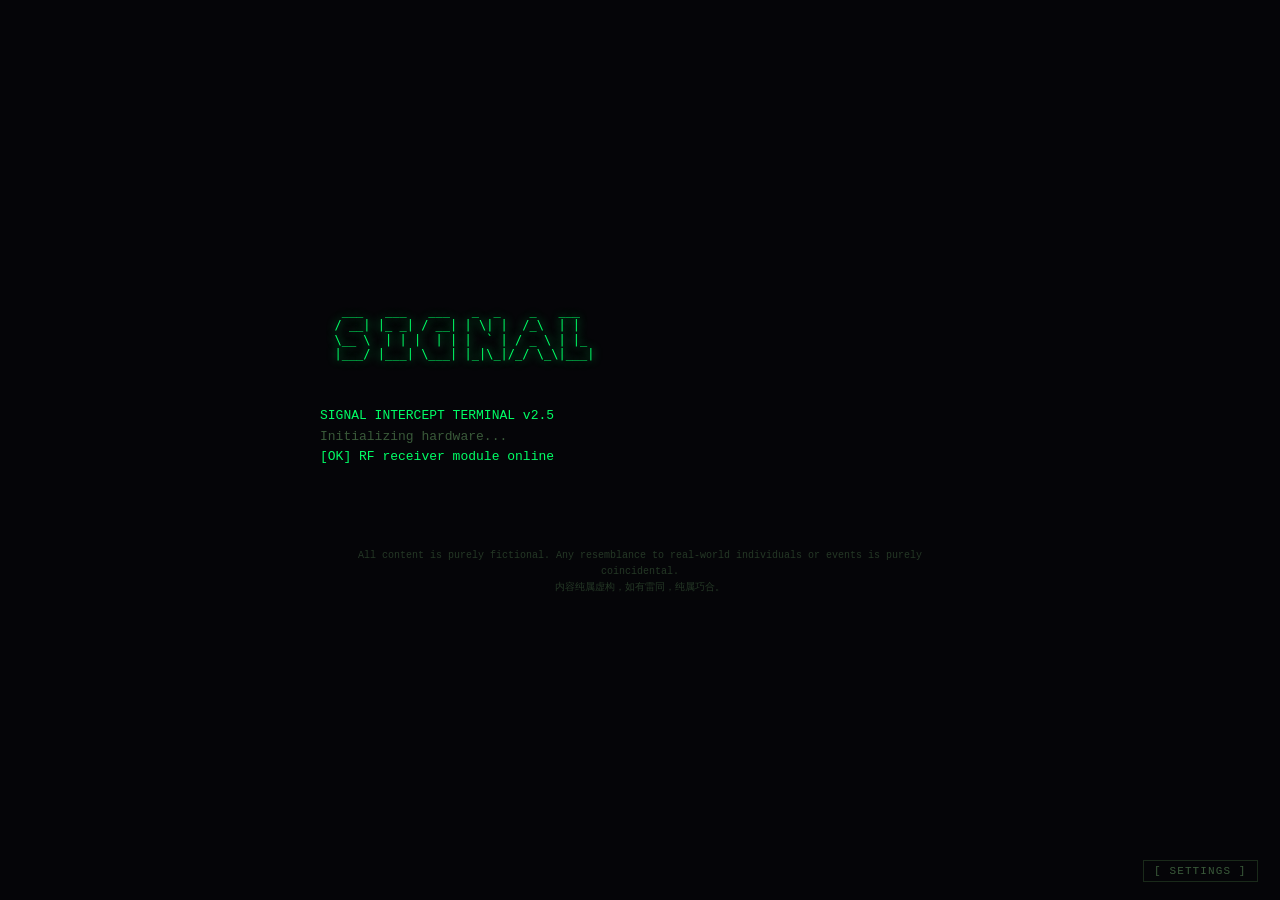
==== commit 5fcbd28e: "Add files via upload" ====
--- a/signal-single.html
+++ b/signal-single.html
@@ -98,19 +98,23 @@
   min-height: 120px;
 }
 .boot-log .log-line {
-  opacity: 0;
-  animation: fadeIn 0.1s forwards;
+  line-height: 1.6;
 }
 .boot-log .log-ok { color: var(--green); }
 .boot-log .log-warn { color: var(--amber); }
 .boot-log .log-error { color: var(--red); }
-@keyframes fadeIn {
-  to { opacity: 1; }
-}
 .boot-prompt {
   color: var(--green);
   font-size: 14px;
   cursor: pointer;
+}
+.boot-disclaimer {
+  color: var(--text-dim);
+  font-size: 10px;
+  line-height: 1.6;
+  margin-top: 1.5rem;
+  opacity: 0.6;
+  text-align: center;
 }
 .prompt-text {
   text-shadow: 0 0 8px var(--green);
@@ -799,7 +803,8 @@
   |___/ |___| \___| |_|\_|/_/ \_\|___|
       </pre>
       <div class="boot-log" id="bootLog"></div>
-      <div class="boot-prompt" id="bootPrompt">
+      <div class="boot-disclaimer">All content is purely fictional. Any resemblance to real-world individuals or events is purely coincidental.<br>内容纯属虚构，如有雷同，纯属巧合。</div>
+      <div class="boot-prompt hidden" id="bootPrompt">
         <span class="prompt-text">[..] Press any key to establish connection.</span>
         <span class="cursor-blink">█</span>
       </div>
@@ -890,6 +895,18 @@
     </div>
   </div>
 
+  <!-- 手机端调试查看器（信号4/9/15） -->
+  <div id="devViewer" class="dev-viewer hidden">
+    <div class="dev-viewer-box">
+      <div class="dev-viewer-header">
+        <span class="dev-viewer-title" id="devViewerTitle">// INSPECTOR</span>
+        <span class="dev-viewer-close" id="devViewerClose">[X]</span>
+      </div>
+      <div class="dev-viewer-body" id="devViewerBody"></div>
+      <div class="dev-viewer-hint" id="devViewerHint"></div>
+    </div>
+  </div>
+
   <script>
 // ============================================
 // SIGNAL // 信号截获终端 v2.5
@@ -1537,7 +1554,7 @@
   if (isDevSignal(currentSignal) && !solvedSignals.has(currentSignal) && !mainInterface.classList.contains('hidden')) {
     statusLed.classList.add('debug-hint');
     statusLed.style.cursor = 'pointer';
-    statusLed.title = '长按三秒';
+    statusLed.title = 'Long press for 3 seconds';
   } else {
     statusLed.classList.remove('debug-hint');
     statusLed.style.cursor = '';
@@ -1565,7 +1582,7 @@
     activateInput();
     updateLedHint();
     if (sig.storyOnly) {
-      footerHint.textContent = '输入 OK 继续';
+      footerHint.textContent = 'Enter OK to continue';
     }
   }, delay + 300);
 }
@@ -1701,7 +1718,7 @@
     html += '\n';
   });
   devViewerBody.innerHTML = '<span class="dev-comment">&lt;!--</span>\n' + html + '<span class="dev-comment">--&gt;</span>';
-  devViewerHint.textContent = '提示：绿色高亮行写着本层的 key。';
+  devViewerHint.textContent = 'Hint: the key for this layer is on the highlighted green line.';
   openDevViewer();
 }
 
@@ -1721,7 +1738,7 @@
   });
   if (!html) html = '<span class="dev-log-warn">[no logs captured]</span>';
   devViewerBody.innerHTML = html;
-  devViewerHint.textContent = '提示：绿色高亮行写着本层的 key。';
+  devViewerHint.textContent = 'Hint: the key for this layer is on the highlighted green line.';
   openDevViewer();
 }
 
@@ -1738,9 +1755,9 @@
   html += '<span class="dev-css-rule">.css-marker::after {</span>\n';
   html += '  <span class="dev-css-prop">content</span>: <span class="dev-css-val">"' + escapeHtml(content) + '"</span>;\n';
   html += '<span class="dev-css-rule">}</span>\n';
-  html += '\n<span class="dev-comment">// 伪元素 ::after 的 content 属性值就是答案。</span>';
+  html += '\n<span class="dev-comment">// The content value of the ::after pseudo-element is the answer.</span>';
   devViewerBody.innerHTML = html;
-  devViewerHint.textContent = '提示：content 的值即为本层答案。';
+  devViewerHint.textContent = 'Hint: the content value is the answer for this layer.';
   openDevViewer();
 }
 
@@ -1903,16 +1920,5 @@
 runBootSequence();
 
 </script>
-  <!-- 手机端调试查看器（信号4/9/15） -->
-  <div id="devViewer" class="dev-viewer hidden">
-    <div class="dev-viewer-box">
-      <div class="dev-viewer-header">
-        <span class="dev-viewer-title" id="devViewerTitle">// INSPECTOR</span>
-        <span class="dev-viewer-close" id="devViewerClose">[X]</span>
-      </div>
-      <div class="dev-viewer-body" id="devViewerBody"></div>
-      <div class="dev-viewer-hint" id="devViewerHint"></div>
-    </div>
-  </div>
 </body>
 </html>
